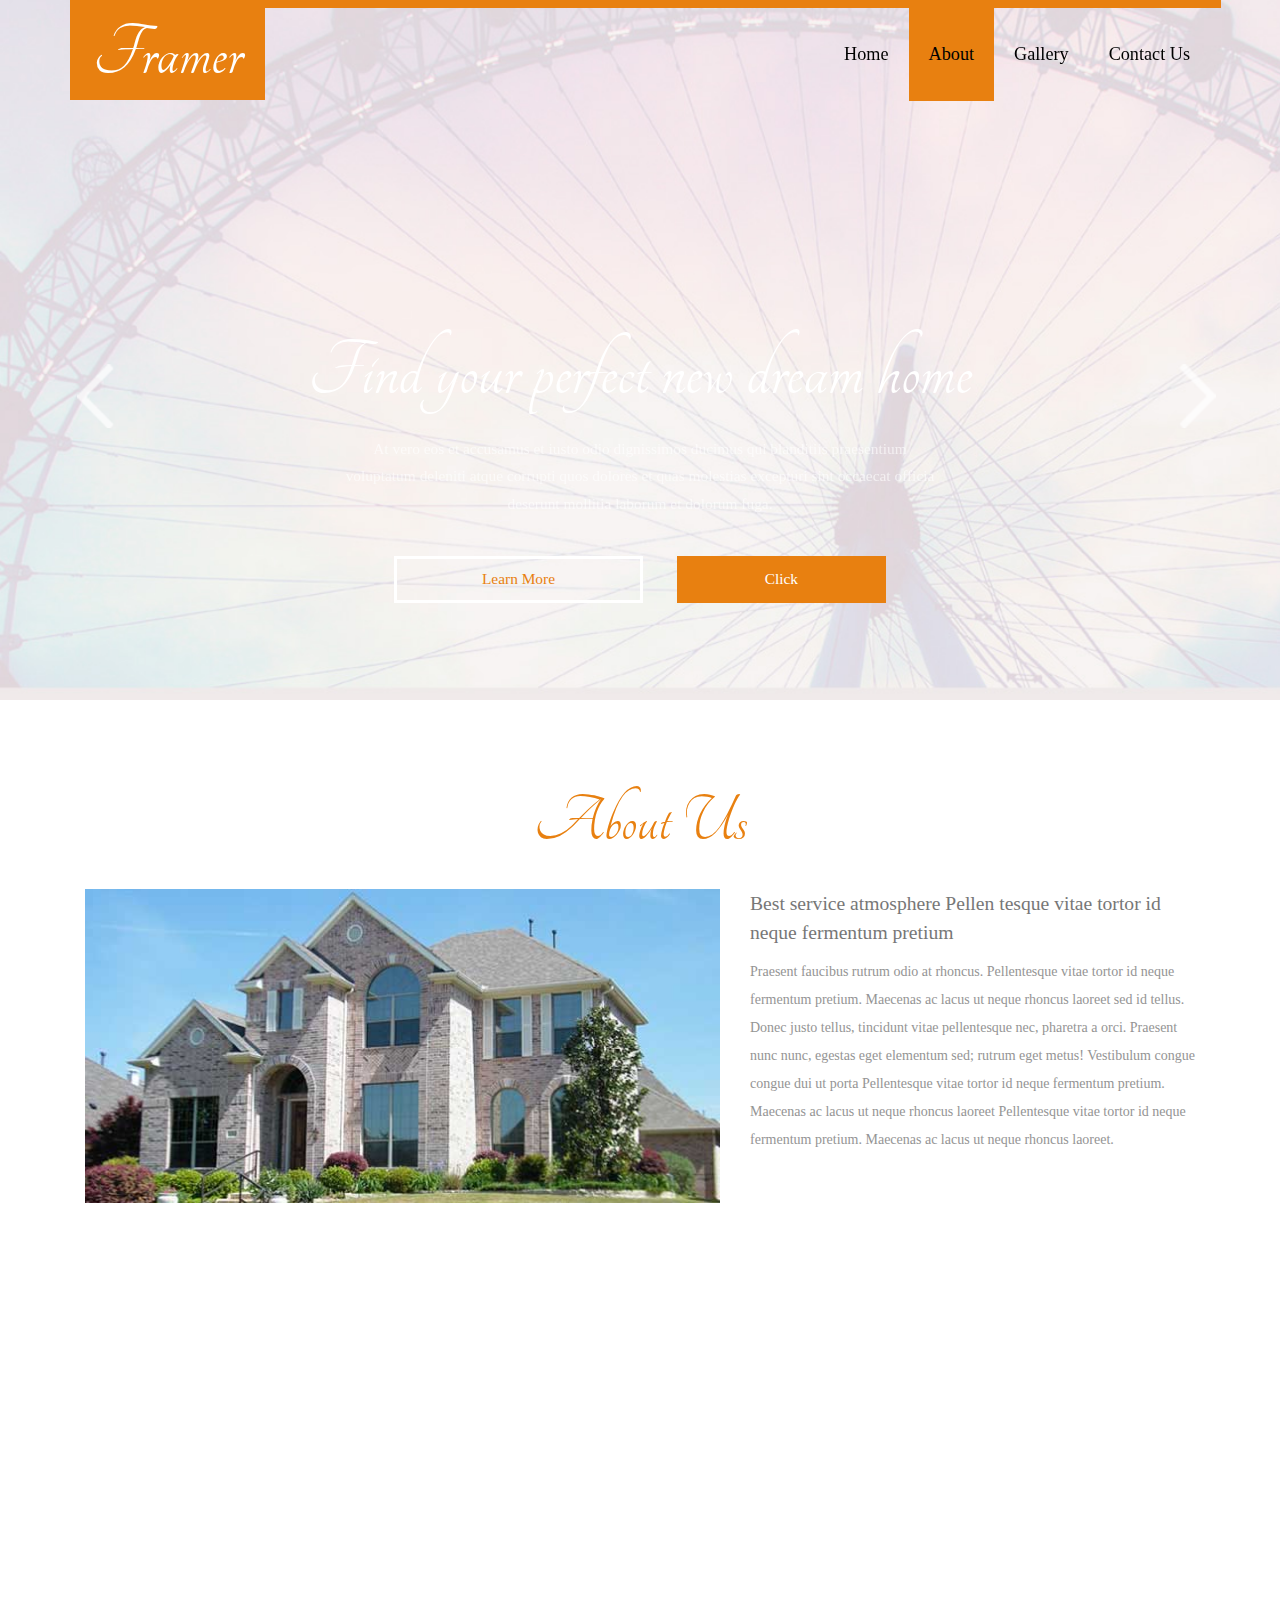
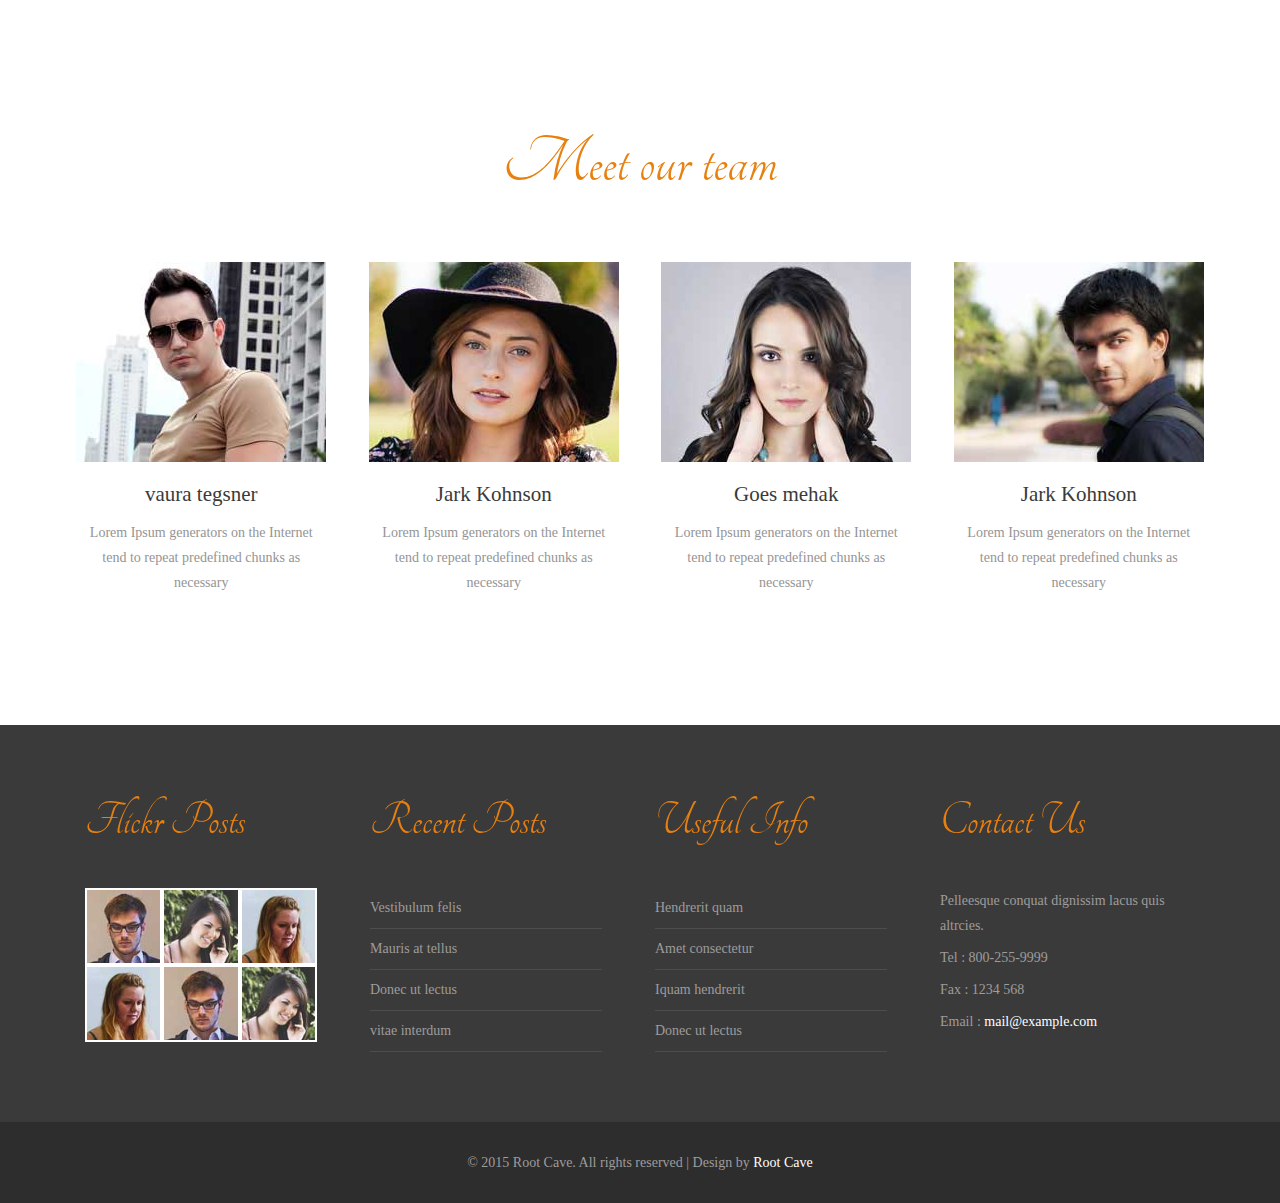
==== about.html @ 797f43d1 "first commit" ====
<!--
Author: Root Cave
Author URL: http://rootcave.com
License: Creative Commons Attribution 3.0 Unported
License URL: http://creativecommons.org/licenses/by/3.0/
-->
<!DOCTYPE html>
<html>
<head>
<title>Root Cave Show Case | About :: Root Cave </title>
<link href="css/bootstrap.css" type="text/css" rel="stylesheet" media="all">
<link href="css/style.css" type="text/css" rel="stylesheet" media="all">
<!-- Custom Theme files -->
<meta name="viewport" content="width=device-width, initial-scale=1">
<meta http-equiv="Content-Type" content="text/html; charset=utf-8" />
<meta name="keywords" content="Framer Responsive web template, Bootstrap Web Templates, Flat Web Templates, Android Compatible web template, 
	Smartphone Compatible web template, free webdesigns for Nokia, Samsung, LG, SonyErricsson, Motorola web design" />
<script type="application/x-javascript"> addEventListener("load", function() { setTimeout(hideURLbar, 0); }, false); function hideURLbar(){ window.scrollTo(0,1); } </script>
<!-- //Custom Theme files -->
<!-- js -->
<script src="js/jquery-1.11.1.min.js"></script> 
<!-- //js -->
<!--web-font-->
<link href='//fonts.googleapis.com/css?family=Tangerine:400,700' rel='stylesheet' type='text/css'>
<!--//web-font-->	
<!-- start-smoth-scrolling-->
<script type="text/javascript" src="js/move-top.js"></script>
<script type="text/javascript" src="js/easing.js"></script>	
<script type="text/javascript">
		jQuery(document).ready(function($) {
			$(".scroll").click(function(event){		
				event.preventDefault();
				$('html,body').animate({scrollTop:$(this.hash).offset().top},1000);
			});
		});
</script>
<!--//end-smoth-scrolling-->
</head>
<body>
	<!--banner-->
	<div class="banner">
		<!--header-->
		<div class="top-nav">
			<nav class="navbar navbar-default">
				<div class="container">
					<span> </span>
					<div class="navbar-header navbar-left">
						<button type="button" class="navbar-toggle collapsed" data-toggle="collapse" data-target="#bs-example-navbar-collapse-1">
							<span class="sr-only">Toggle navigation</span>
							<span class="icon-bar"></span>
							<span class="icon-bar"></span>
							<span class="icon-bar"></span>
						</button>
						<h1><a href="index.html">Framer</a></h1>
					</div>
					<!--navigation-->
					<!-- Collect the nav links, forms, and other content for toggling -->
					<div class="collapse navbar-collapse navbar-right" id="bs-example-navbar-collapse-1">
						<ul class="nav navbar-nav navbar-left">
							<li class="hvr-bounce-to-bottom"><a href="index.html">Home</a></li>
							<li class="hvr-bounce-to-bottom active"><a href="about.html" >About</a></li>

							<li class="hvr-bounce-to-bottom"><a href="gallery.html">Gallery</a></li>
							<li class="hvr-bounce-to-bottom"><a href="contact.html">Contact Us</a></li>
						</ul>	
						<div class="clearfix"> </div>
					</div><!--//navigation-->
				</div>	
			</nav>		
		</div>	
		<!--//header-->
		<div class="social-icons">
			<ul>
				<li><a href="#"> </a></li>
				<li><a href="#" class="fb"> </a></li>
				<li><a href="#" class="in"> </a></li>
				<li><a href="#" class="dott"> </a></li>
			</ul>
		</div>
		<!--banner-info-->
		<div class="banner-info">
			<!-- container -->
			<div class="container">
				<!--banner Slider starts Here-->
				<script src="js/responsiveslides.min.js"></script>
				<script>
					// You can also use "$(window).load(function() {"
					$(function () {
					  // Slideshow 3
					  $("#slider3").responsiveSlides({
						auto: true,
						pager: false,
						nav: true,
						speed: 500,
						namespace: "callbacks",
						before: function () {
						  $('.events').append("<li>before event fired.</li>");
						},
						after: function () {
						  $('.events').append("<li>after event fired.</li>");
						}
					  });
				
					});
				</script>
				<!--//End-slider-script-->
				<div class="bnr-text">
					<div  id="top" class="callbacks_container">
						<ul class="rslides" id="slider3">
							<li>				
								<h2>Find your perfect new dream home</h2>
								<p>At vero eos et accusamus et iusto odio dignissimos ducimus qui blanditiis praesentium voluptatum deleniti atque corrupti quos dolores et quas molestias excepturi sint occaecat officia deserunt mollitia laborum et dolorum fuga.</p>								
							</li>
							<li>								
								<h2>Lorem ipsum simply dummy text</h2>
								<p>Vero eos at et accusamus et iusto odio dignissimos ducimus qui blanditiis praesentium voluptatum deleniti atque corrupti quos dolores et quas molestias excepturi sint occaecat officia deserunt mollitia laborum et dolorum fuga.</p>
							</li>
							<li>
								<h2>Dummy text lorem ipsum simply</h2>
								<p>Dignissimos at vero eos et accusamus et iusto odio ducimus qui blanditiis praesentium voluptatum deleniti atque corrupti quos dolores et quas molestias excepturi sint occaecat officia deserunt mollitia laborum et dolorum fuga.</p>
							</li>
						</ul>
					</div>
					<a href="#" class="more more-left">Learn More</a>
					<a href="gallery.html" class="more more-right">Click</a>
				</div>				
			</div>			
		</div>			
	</div>
	<!--//banner-->
	<!--about-->
	<div class="about">
		<div class="container">
			<h3 class="title">About Us</h3>
			<div class="about-grids">
				<div class="col-md-7 about-grid-left">						
					<img src="images/img3.jpg" class="img-responsive" alt=""/>					
				</div>
				<div class="col-md-5 about-grid-right">
					<h4>Best service atmosphere Pellen tesque vitae tortor id neque fermentum pretium </h4>
					<P>Praesent faucibus rutrum odio at rhoncus. Pellentesque vitae tortor id neque fermentum pretium. Maecenas ac lacus ut neque rhoncus laoreet sed id tellus. Donec justo tellus, tincidunt vitae pellentesque nec, pharetra a orci. Praesent nunc nunc, egestas eget elementum sed; rutrum eget
						metus! Vestibulum congue congue dui ut porta Pellentesque vitae tortor id neque fermentum pretium. Maecenas ac lacus ut neque rhoncus laoreet Pellentesque vitae tortor id neque fermentum pretium. Maecenas ac lacus ut neque rhoncus laoreet.</P>
				</div>
				<div class="clearfix"> </div>	
			</div>
		</div>
	</div>
	<div class="about-slid"> 
		<div class="container">
			<div class="about-slid-info"> 
				<h3>Lorem Ipsum is has a moreless</h3>
				<p>Lorem Ipsum generators on the Internet tend to repeat predefined chunks as necessary, making this the first true generator on the Internet embarrassing hidden in the middle of text.</p>
			</div>
		</div>
	</div>
	<div class="about-team">
		<h3 class="title">Meet our team</h3>
		<div class="container">
			<div class="row team-row">
				<div class="col-sm-6 col-md-3 team-grids">
					<div class="thumbnail team-thmnl">
						<img src="images/img5.jpg" alt="...">
						<div class="caption">
							<h4><a href="#">vaura tegsner</a></h4>
							<p>Lorem Ipsum generators on the Internet tend to repeat predefined chunks as necessary</p>						
						</div>
					</div>
				</div>
				<div class="col-sm-6 col-md-3 team-grids">
					<div class="thumbnail team-thmnl">
						<img src="images/img6.jpg" alt="...">
						<div class="caption">
							<h4><a href="#">Jark Kohnson</a></h4>
							<p>Lorem Ipsum generators on the Internet tend to repeat predefined chunks as necessary</p>						
						</div>
					</div>
				</div>
				<div class="col-sm-6 col-md-3 team-grids">
					<div class="thumbnail team-thmnl">
						<img src="images/img7.jpg" alt="...">
						<div class="caption">
							<h4><a href="#">Goes mehak</a></h4>
							<p>Lorem Ipsum generators on the Internet tend to repeat predefined chunks as necessary</p>						
						</div>
					</div>
				</div>
				<div class="col-sm-6 col-md-3 team-grids">
					<div class="thumbnail team-thmnl">
						<img src="images/img8.jpg" alt="...">
						<div class="caption">
							<h4><a href="#">Jark Kohnson</a></h4>
							<p>Lorem Ipsum generators on the Internet tend to repeat predefined chunks as necessary</p>						
						</div>
					</div>
				</div>
				<div class="clearfix"> </div>
			</div>
		</div>
	</div>
	<!--//about-->
	<!-- footer-->
	<div class="footer">
		<div class="container">
			<div class="footer-grids">
				<div class="col-md-3 footer-grid">
					<h3 class="title">Flickr Posts</h3>
					<div class="footer-grd">
						<a href="#">
							<img src="images/7.jpg" class="img-responsive" alt=" ">
						</a>
					</div>
					<div class="footer-grd">
						<a href="#">
							<img src="images/8.jpg" class="img-responsive" alt=" ">
						</a>
					</div>
					<div class="footer-grd">
						<a href="#">
							<img src="images/9.jpg" class="img-responsive" alt=" ">
						</a>
					</div>
					<div class="clearfix"> </div>
					<div class="footer-grd">
						<a href="#">
							<img src="images/9.jpg" class="img-responsive" alt=" ">
						</a>
					</div>
					<div class="footer-grd">
						<a href="#">
							<img src="images/7.jpg" class="img-responsive" alt=" ">
						</a>
					</div>
					<div class="footer-grd">
						<a href="#">
							<img src="images/8.jpg" class="img-responsive" alt=" ">
						</a>
					</div>
					<div class="clearfix"> </div>
				</div>
				<div class="col-md-3 footer-grid">
					<h3 class="title">Recent Posts</h3>
					<ul>
						<li><a href="#">Vestibulum felis</a></li>
						<li><a href="#">Mauris at tellus</a></li>
						<li><a href="#">Donec ut lectus</a></li>
						<li><a href="#">vitae interdum</a></li>
					</ul>
				</div>
				<div class="col-md-3 footer-grid">
					<h3 class="title">Useful Info</h3>
					<ul>
						<li><a href="#">Hendrerit quam</a></li>
						<li><a href="#">Amet consectetur </a></li>
						<li><a href="#">Iquam hendrerit</a></li>
						<li><a href="#">Donec ut lectus </a></li>
					</ul>
				</div>
				<div class="col-md-3 footer-grid">
					<h3 class="title">Contact Us</h3>
					<p>Pelleesque conquat dignissim lacus quis altrcies.</p>
					<div class="footer-grid-address">
						<p>Tel : 800-255-9999</p>
						<p>Fax : 1234 568</p>
						<p>Email : <a class="email-link" href="mailto:example@mail.com">mail@example.com</a></p>						
					</div>
				</div>
				<div class="clearfix"> </div>
			</div>
		</div>
	</div>
	<div class="copy-right">
		<div class="container">
			<p> © 2015 Root Cave. All rights reserved | Design by <a href="http://rootcave.com">Root Cave </a></p>
		</div>
	</div>
	<!--//footer-->
	<!--smooth-scrolling-of-move-up-->
	<script type="text/javascript">
		$(document).ready(function() {
			/*
			var defaults = {
				containerID: 'toTop', // fading element id
				containerHoverID: 'toTopHover', // fading element hover id
				scrollSpeed: 1200,
				easingType: 'linear' 
			};
			*/
			
			$().UItoTop({ easingType: 'easeOutQuart' });
			
		});
	</script>
	<a href="#" id="toTop" style="display: block;"> <span id="toTopHover" style="opacity: 1;"> </span></a>
	<!--//smooth-scrolling-of-move-up-->
	<!-- Bootstrap core JavaScript
    ================================================== -->
    <!-- Placed at the end of the document so the pages load faster -->
    <script src="js/bootstrap.js"></script>
</body>
</html>
---- css/style.css ----
/*--
Author: Root Cave
Author URL: http://rootcave.com
License: Creative Commons Attribution 3.0 Unported
License URL: http://creativecommons.org/licenses/by/3.0/
--*/
@import url(http://weloveiconfonts.com/api/?family=entypo);

body{
	margin:0;
	font-family: 'Roboto-Regular';
}
@font-face {
      font-family: 'Century Gothic';
      src: url(../img/font/GOTHIC.TTF) format('truetype');
}
body a{
	transition: 0.5s all ease;
	-webkit-transition: 0.5s all ease;
	-moz-transition: 0.5s all ease;
	-o-transition: 0.5s all ease;
	-ms-transition: 0.5s all ease;
	text-decoration:none;
}
h1,h2,h3,h4,h5,h6{
	margin:0;			   
}
p{
	margin:0;
}
ul,label{
	margin:0;
	padding:0;
}
body a:hover{
	text-decoration:none;
}
/*--banner--*/
.banner {
    background: url(../img/images/header.jpg)no-repeat 0px 0px;
    background-size: cover;
    height:100%;
    width:100%;
    min-height: 700px;
    position:relative;
}
/*--//banner--*/
@media (min-width: 768px){
.header-img{
    max-width:60% !important;
}
}
@media (max-width: 480px){
    .header-img{
        max-width:100% !important;
    }
}
@media (min-width: 481px) and (max-width: 767px){
    .header-img{
        max-width:20% !important;
    }
}
/*--top-nav--*/
.logo{
    width: 166px;
    height: 166px
        
}
.navbar-header h1 {
    font-size: 6em;
    margin: 0 !important;
    display: block;
	font-family: 'Tangerine', cursive;
    height: 0;
    line-height: 0;
    padding: .6em 0;
	background-color:#E88010;
}
.navbar-header h1 a{
	color:#fff;
	padding: 0.15em .3em .1em;
}
.navbar-default .navbar-brand,.navbar-default .navbar-brand:hover, .navbar-default .navbar-brand:focus{
	color:#fff;
}
.navbar-nav > li > a {
    padding: 2em 1.1em;
    font-size: 1.3em;
    color: #000000 !important;
}
div#bs-example-navbar-collapse-1 {
    padding: 0;
}
nav.navbar.navbar-default {
    background: none;
    border: none;
}
.top-nav span {
    border: 4px solid #E88010;
    width: 119%;
    display: block;
}
/* Bounce To Bottom */
.hvr-bounce-to-bottom {
  display: inline-block;
  vertical-align: middle;
  -webkit-transform: translateZ(0);
  -moz-transform: translateZ(0);
  -o-transform: translateZ(0);
  -ms-transform: translateZ(0);
  transform: translateZ(0);
  box-shadow: 0 0 1px rgba(0, 0, 0, 0);
  -moz-box-shadow: 0 0 1px rgba(0, 0, 0, 0);
  -o-box-shadow: 0 0 1px rgba(0, 0, 0, 0);
  -ms-box-shadow: 0 0 1px rgba(0, 0, 0, 0);
  -webkit-box-shadow: 0 0 1px rgba(0, 0, 0, 0);
  -webkit-backface-visibility: hidden;
  -moz-backface-visibility: hidden;
  backface-visibility: hidden;
  -moz-osx-font-smoothing: grayscale;
  position: relative;
  -webkit-transition-property: color;
  -moz-transition-property: color;
  transition-property: color;
  -webkit-transition-duration: 0.5s;
  -moz-transition-duration: 0.5s;
  transition-duration: 0.5s;
}
.hvr-bounce-to-bottom:before {
  content: "";
  position: absolute;
  z-index: -1;
  top: 0;
  left: 0;
  right: 0;
  bottom: 0;
  background: #E88010;
  -webkit-transform: scaley(0);
  -moz-transform: scaley(0);
  -o-transform: scaley(0);
  -ms-transform: scaley(0);
  transform: scaley(0);
  -webkit-transform-origin: 50% 0;
  -moz-transform-origin: 50% 0;
  -ms-transform-origin: 50% 0;
  transform-origin: 50% 0;
  -webkit-transition-property: transform;
  transition-property: transform;
  -webkit-transition-duration: 0.5s;
  transition-duration: 0.5s;
  -webkit-transition-timing-function: ease-out;
  transition-timing-function: ease-out;
}
.hvr-bounce-to-bottom:hover a, .hvr-bounce-to-bottom:focus, .hvr-bounce-to-bottom:active {
  color: #fff;
}
.navbar-nav > li > a:hover {
    color: #fff !important;
}
.hvr-bounce-to-bottom:hover:before, .hvr-bounce-to-bottom:focus:before, .hvr-bounce-to-bottom:active:before {
  -webkit-transform: scaley(1);
  transform: scaley(1);
  -webkit-transition-timing-function: cubic-bezier(0.52, 1.64, 0.37, 0.66);
  transition-timing-function: cubic-bezier(0.52, 1.64, 0.37, 0.66);
}
.navbar-default .navbar-nav > .active > a, .navbar-default .navbar-nav > .active > a:hover, .navbar-default .navbar-nav > .active > a:focus {
    color: #fff;
    background-color: #E88010;
}
/*--//top-nav--*/
.bnr-text {
    text-align: center;
    color: #fff;
    margin-top: 9em;
}
.bnr-text  h2 {
    font-size: 6em;
	font-family: 'Tangerine', cursive;
    color: #fff;
}
.bnr-text p {
    font-size: 1.1em;
    line-height: 1.8em;
    width: 53%;
    margin: 1em auto 2.5em;
    color: rgba(255, 255, 255, 0.62);
}
.bnr-text a.more {
    font-size: 1.1em;
    color: #fff;
    border: 3px solid #fff;
    padding: 0.6em 5.5em;
	display: inline-block;
}
.bnr-text a.more.more-left {
    margin-right: 2em;
	color: #E88010;
}
a.more.more-right {
    border-color: #E88010;
	background-color:#E88010;
}
a.more.more-right:hover {
    background: none;
    color: #fff;
}
.bnr-text a.more.more-left:hover {
    background-color: #E88010;
    border-color: #E88010;
    color: #fff;
}

/*------------------ Social Media Icons Here----------*/

/* entypo */
[class*="entypo-"]:before {
   font-family: "entypo", sans-serif;
}
#sticky-social {
   left: 0;
   position: fixed;
   top: 150px;
}
#sticky-social a {
   background: #333;
   color: #fff;
   display: block;
   height: 35px;
   font: 16px "Open Sans", sans-serif;
   line-height: 35px;
   position: relative;
   text-align: center;
   width: 35px;
}
#sticky-social a span {
   line-height: 35px;
   left: -120px;
   position: absolute;
   text-align:center;
   width:120px;
}
#sticky-social a:hover span {
   left: 100%;
}
#sticky-social a[class*="facebook"],
#sticky-social a[class*="facebook"]:hover,
#sticky-social a[class*="facebook"] span { background: #3b5998; }

#sticky-social a[class*="twitter"],
#sticky-social a[class*="twitter"]:hover,
#sticky-social a[class*="twitter"] span { background: #00aced; }

#sticky-social a[class*="gplus"],
#sticky-social a[class*="gplus"]:hover,
#sticky-social a[class*="gplus"] span { background: #dd4b39; }  

#sticky-social a[class*="linkedin"],
#sticky-social a[class*="linkedin"]:hover,
#sticky-social a[class*="linkedin"] span { background: #007bb6; }  

#sticky-social a[class*="instagrem"],
#sticky-social a[class*="instagrem"]:hover,
#sticky-social a[class*="instagrem"] span { background: #517fa4; }  

#sticky-social a[class*="stumbleupon"],
#sticky-social a[class*="stumbleupon"]:hover,
#sticky-social a[class*="stumbleupon"] span { background: #eb4924; }  

#sticky-social a[class*="pinterest"],
#sticky-social a[class*="pinterest"]:hover,
#sticky-social a[class*="pinterest"] span { background: #cc2127; }  

#sticky-social a[class*="flickr"],
#sticky-social a[class*="flickr"]:hover,
#sticky-social a[class*="flickr"] span { background: #ff0084; }  

#sticky-social a[class*="tumblr"],
#sticky-social a[class*="tumblr"]:hover,
#sticky-social a[class*="tumblr"] span { background: #32506d; }
/*------------------ Slider Part starts Here----------*/
#slider2,
#slider3 {
  box-shadow: none;
  -moz-box-shadow: none;
  -webkit-box-shadow: none;
  margin: 0 auto;
}
.rslides_tabs {
  list-style: none;
  padding: 0;
  background: rgba(0,0,0,.25);
  box-shadow: 0 0 1px rgba(255,255,255,.3), inset 0 0 5px rgba(0,0,0,1.0);
  -moz-box-shadow: 0 0 1px rgba(255,255,255,.3), inset 0 0 5px rgba(0,0,0,1.0);
  -webkit-box-shadow: 0 0 1px rgba(255,255,255,.3), inset 0 0 5px rgba(0,0,0,1.0);
  font-size: 18px;
  list-style: none;
  margin: 0 auto 50px;
  max-width: 540px;
  padding: 10px 0;
  text-align: center;
  width: 100%;
}
.rslides_tabs li {
  display: inline;
  float: none;
  margin-right: 1px;
}
.rslides_tabs a {
  width: auto;
  line-height: 20px;
  padding: 9px 20px;
  height: auto;
  background: transparent;
  display: inline;
}
.rslides_tabs li:first-child {
  margin-left: 0;
}
.rslides_tabs .rslides_here a {
  background: rgba(255,255,255,.1);
  color: #fff;
  font-weight: bold;
}
.events {
  list-style: none;
}
.callbacks_container {
  float: left;
  width: 100%;
}
.callbacks {
  position: relative;
  list-style: none;
  overflow: hidden;
  width: 100%;
  padding: 0;
  margin: 0;
}
.callbacks li {
  position: absolute;
  width: 100%;
  left: 0;
  top: 0;
}
.callbacks img {
  position: relative;
  z-index: 1;
  height: auto;
  border: 0;
}
.callbacks .caption {
	display: block;
	position: absolute;
	z-index: 2;
	font-size: 20px;
	text-shadow: none;
	color: #fff;
	left: 0;
	right: 0;
	padding: 10px 20px;
	margin: 0;
	max-width: none;
	top: 10%;
	text-align: center;
}
.callbacks_nav {
    position: absolute;
    -webkit-tap-highlight-color: rgba(0,0,0,0);
    top: 52%;
    left: 6%;
    opacity: 0.7;
    z-index: 3;
    text-indent: -9999px;
    overflow: hidden;
    text-decoration: none;
    height: 64px;
    width: 40px;
    background: url("../images/icons.png") no-repeat 0px 0px;
}
.callbacks_nav.next {
    left: auto;
    background-position: right;
    right: 5%;
}
.callbacks_nav:active {
  opacity: 1.0;
}
#slider3-pager a {
  display: inline-block;
}
#slider3-pager span{
  float: left;
}
#slider3-pager span{
	width:100px;
	height:15px;
	background:#fff;
	display:inline-block;
	border-radius:30em;
	opacity:0.6;
}
#slider3-pager .rslides_here a {
  background: #FFF;
  border-radius:30em;
  opacity:1;
}
#slider3-pager a {
  padding: 0;
}
#slider3-pager li{
	display:inline-block;
}
.rslides {
  position: relative;
  list-style: none;
  overflow: hidden;
  width: 100%;
  padding: 0;
  margin: 0;
}
.rslides li {
  -webkit-backface-visibility: hidden;
  position: absolute;
  display: none;
  width: 100%;
  left: 0;
  top: 0;
}
.rslides li{
  position: relative;
  display: block;
  float: left;
}
.rslides img {
  height: auto;
  border: 0;
}
.callbacks_tabs {
    list-style: none;
    position: absolute;
    z-index: 999;
    bottom: 8%;
    right: 10%;
    padding: 0;
    margin: 0;
}
.slider-top{
	text-align: center;
	padding:10em 0;
}
.callbacks_tabs li{
	display: inline-block;
}
@media screen and (max-width: 600px) {
  .callbacks_nav {
    top: 47%;
    }
}
/*----*/
.callbacks_tabs a{
 visibility: hidden;
}
.callbacks_tabs a:after {
  content: "\f111";
  font-size:0;
  font-family: FontAwesome;
  visibility: visible;
  display: block;
  height:10px;
  width:24px;
  display:inline-block;
  border:2px solid #EF3DBE;
  border-radius: 30px;
  -webkit-border-radius: 30px;
  -moz-border-radius: 30px;
  -o-border-radius: 30px;
  -ms-border-radius: 30px;
}
.callbacks_here a:after{
	border: 2px solid #EF3DBE;
	background: #FFFFFF;
}
/*-- Slider part Ends Here --*/
/*--welcome--*/
.welcome,.team,.about,.about-team,.gallery,.contact,.codes{
	padding:6em 0;
}
.welcome{
	text-align:center;
        background: url(../img/images/Celebratory-homeNew_02.jpg)no-repeat 0px 0px;
    background-size: cover;
    height: 100%;
    width:100%;
    min-height: 700px;
	position:relative;
    
}
h3.title {
    font-size: 5em;
    color: #E88010;
    text-align: center;
	font-family: 'Tangerine', cursive;
}
h5.caption {
    color: #777;
    font-size: 1.2em;
    line-height: 1.8em;
    font-weight: 600;
    margin: 1em 0;
}
.welcome-info h3 {
    font-size: 3em;
    color: #ffffff;
    margin: 0 auto;
    line-height: 1.8em;
    width: 75%;
}
.welcome-info p {
    font-size: 1em;
    color: #ffffff;
    margin: 0 auto;
    line-height: 1.8em;
    width: 75%;
}
/*--view--*/
.bnr-galry {
    margin-top: 5em;
}
.view {
  width: 100%;
  margin: 0px;
  float: left;
  border: 0px solid #fff;
  overflow: hidden;
  position: relative;
  text-align: center;
  -webkit-box-shadow: 1px 1px 2px #e6e6e6;
  -moz-box-shadow: 1px 1px 2px #e6e6e6;
  box-shadow: 1px 1px 2px #e6e6e6;
  cursor: default;
}
.view .mask,.view .content {
   width: 100%;
   height: 300px;
   position: absolute;
   overflow: hidden;
   top: 0;
   left: 0;
   padding:4.5em 0;
}
.view img {
   display: block;
   position: relative;
}
.view h4 {
    text-transform: capitalize;
    color: #fff;
    text-align: center;
    position: relative;
    font-size: 4em;
	font-family: 'Tangerine', cursive;
}
.view p {
   font-size: 1em;
   position: relative;
   color: #fff !important;
   padding: 3px 20px 20px;
   text-align: center;
   margin:0;
}
.view-eighth .mask {
   background-color:rgba(0, 0, 0, 0.67);
   top: -200px;
   -ms-filter: "progid: DXImageTransform.Microsoft.Alpha(Opacity=0)";
   filter: alpha(opacity=0);
   opacity: 0;
   -webkit-transition: all 0.3s ease-out 0.5s;
   -moz-transition: all 0.3s ease-out 0.5s;
   -o-transition: all 0.3s ease-out 0.5s;
   -ms-transition: all 0.3s ease-out 0.5s;
   transition: all 0.3s ease-out 0.5s;
}
.view-eighth h4,.view-eighth p {
   -webkit-transform: translateY(-200px);
   -moz-transform: translateY(-200px);
   -o-transform: translateY(-200px);
   -ms-transform: translateY(-200px);
   transform: translateY(-200px);
   -webkit-transition: all 0.2s ease-in-out 0.1s;
   -moz-transition: all 0.2s ease-in-out 0.1s;
   -o-transition: all 0.2s ease-in-out 0.1s;
   -ms-transition: all 0.2s ease-in-out 0.1s;
   transition: all 0.2s ease-in-out 0.1s;
}
.view-eighth p {
   -webkit-transition: all 0.2s ease-in-out 0.2s;
   -moz-transition: all 0.2s ease-in-out 0.2s;
   -o-transition: all 0.2s ease-in-out 0.2s;
   -ms-transition: all 0.2s ease-in-out 0.2s;
   transition: all 0.2s ease-in-out 0.2s;
}
.view-eighth:hover .mask {
   -ms-filter: "progid: DXImageTransform.Microsoft.Alpha(Opacity=100)";
   filter: alpha(opacity=100);
   opacity: 1;
   top: 0px;
   -webkit-transition-delay: 0s;
   -moz-transition-delay: 0s;
   -o-transition-delay: 0s;
   -ms-transition-delay: 0s;
   transition-delay: 0s;
   -webkit-animation: bounceY 0.9s linear;
   -moz-animation: bounceY 0.9s linear;
   -ms-animation: bounceY 0.9s linear;
   animation: bounceY 0.9s linear;
   height: 100%;
}
.view-eighth:hover h4 {
   -webkit-transform: translateY(0px);
   -moz-transform: translateY(0px);
   -o-transform: translateY(0px);
   -ms-transform: translateY(0px);
   transform: translateY(0px);
   -webkit-transition-delay: 0.4s;
   -moz-transition-delay: 0.4s;
   -o-transition-delay: 0.4s;
   -ms-transition-delay: 0.4s;
   transition-delay: 0.4s;
}
.view-eighth:hover p,.view-eighth:hover a.info {
   -webkit-transform: translateY(0px);
   -moz-transform: translateY(0px);
   -o-transform: translateY(0px);
   -ms-transform: translateY(0px);
   transform: translateY(0px);
   -webkit-transition-delay: 0.2s;
   -moz-transition-delay: 0.2s;
   -o-transition-delay: 0.2s;
   -ms-transition-delay: 0.2s;
   transition-delay: 0.2s;
}
.view-eighth:hover a.info {
   -webkit-transition-delay: 0s;
   -moz-transition-delay: 0s;
   -o-transition-delay: 0s;
   -ms-transition-delay: 0s;
   transition-delay: 0s;
}
@keyframes bounceY {
    0% { transform: translateY(-205px);}
    40% { transform: translateY(-100px);}
    65% { transform: translateY(-52px);}
    82% { transform: translateY(-25px);}
    92% { transform: translateY(-12px);}
    55%, 75%, 87%, 97%, 100% { transform: translateY(0px);}
}
@-moz-keyframes bounceY {
    0% { -moz-transform: translateY(-205px);}
    40% { -moz-transform: translateY(-100px);}
    65% { -moz-transform: translateY(-52px);}
    82% { -moz-transform: translateY(-25px);}
    92% { -moz-transform: translateY(-12px);}
    55%, 75%, 87%, 97%, 100% { -moz-transform: translateY(0px);}
}
@-webkit-keyframes bounceY {
    0% { -webkit-transform: translateY(-205px);}
    40% { -webkit-transform: translateY(-100px);}
    65% { -webkit-transform: translateY(-52px);}
    82% { -webkit-transform: translateY(-25px);}
    92% { -webkit-transform: translateY(-12px);}
    55%, 75%, 87%, 97%, 100% { -webkit-transform: translateY(0px);}
}
/*--//view--*/
.slid {
    background: url(../img/images/Celebratory-homeNew_04.jpg)no-repeat 0px 0px fixed;
    background-size: cover;
    height: 100%;
    width:100%;
    padding: 8em 0;
	text-align:center;
    background-position: center center;
    -webkit-background-size: cover;
    -moz-background-size: cover;
    -o-background-size: cover;
}
.slid h4 {
    font-size: 6em;
    color: #fff;
	font-family: 'Tangerine', cursive;
}
.slid p {
    font-size: 1em;
    color: #fff;
    line-height: 1.8em;
    width: 50%;
    letter-spacing: 1px;
    margin: 2em auto;
}
/*--team--*/
.team-grids{
	margin:4em 0 0;
}
.team-grid {
    padding: 0;
}
.team-info {
    border-top: 1px solid rgba(188, 188, 188, 0.57);
    border-bottom: 1px solid rgba(188, 188, 188, 0.57);
    padding: 4em 0;
}
.team-grid-left h4 {
    font-size: 1.5em;
    color: #777;
	transition:.5s all;
	-o-transition:.5s all;
	-webkit-transition:.5s all;
	-moz-transition:.5s all;
	-ms-transition:.5s all;
	
}
.team-grid-left {
    float: left;
    width: 76%;
    text-align: right;
    margin-top: 3em;
}
.team-grid-right{
	float:right;
	padding: 2em;
}
.team-grid-right.aliquam{
	float:left;
}
.team-grid-left.non{
	float:right ;
	width:77%;
	text-align:left;
}
.team span.glyphicon {
    font-size: 4em;
	color: rgb(134, 133, 133);
	transition:.5s all;
	-o-transition:.5s all;
	-webkit-transition:.5s all;
	-moz-transition:.5s all;
	-ms-transition:.5s all;
}
.team-grid:nth-child(1) .team-grid-right {
    border-right: 1px solid rgba(188, 188, 188, 0.57);
}
.team-grid.team-one {
    padding: 0 0 3em 0;
	position: relative;
}
.team-grid.team-one:after {
    content: '';
    height: 1px;
    background-color: rgba(188, 188, 188, 0.57);
    width: 90%;
    position: absolute;
    display: block;
    left: 0%;
    bottom: 0%;
}
.team-grid.team-one:nth-child(2):after {
    left: 10%;
}
.team-grid:hover span.glyphicon{
	color:#E88010;
}
.team-grid:hover .team-grid-left h4{
	color:#E88010;
}
/*--//team--*/
/*--special--*/
.special{
	padding:0 0 6em 0;
}
.special-grids h3 {
    margin-bottom: 0.5em;
}
.special p {
    color: #949494;
    font-size: 1em;
    line-height: 1.8em;
    margin-bottom: 1.5em;
}
.special iframe {
    border: none;
    height: 99%;
}
.special h6 {
    font-size: 1.1em;
    color: #0E0E0E;
    line-height: 1.6em;
    margin-bottom: 0.3em;
}
.special .progress {
    height: 16px;
    margin-bottom: 15px;
	background-color:rgba(232, 128, 16, 0.37);
}
.special .progress-bar {
    background-color: rgba(232, 128, 16, 0.63);
    line-height: 15px;
}
/*--special--*/
/*---start-footer-----*/
.footer {
    background: #3a3a3a;
    padding: 5em 0;
}
.footer-grid{
	float:left;
	width:23%;
	margin-right:2%;
}
.footer-grid h3.title {
    font-size: 3.5em;
    text-align: left;
    color: #E88010;
    margin-bottom: 0.8em;
}
.footer-grid p {
    font-size: 1em;
    color: #9E9C9C;
    line-height: 1.8em;
    margin-bottom: 0.5em;
}
.footer-grid ul li{
	list-style-type:none;
}
.footer-grid ul li a {
    display: block;
    padding: 10px 0px;
    border-bottom: 1px solid rgb(78, 77, 77);
    font-size: 1em;
    color: #9E9C9C;
    transition: 0.5s ease;
    -o-transition: 0.5s ease;
    -webkit-transition: 0.5s ease;
    text-decoration: none;
}
.footer-grid a:hover{
	color:#E88010;
	text-decoration:none;
}
.footer-lastgrid{
	margin:0;
}
.email-link{
	color:#FFF;
	transition: 0.5s ease;
	-o-transition: 0.5s ease;
	-webkit-transition: 0.5s ease;
	text-transform:lowercase;
}
/*---start-copy-right-----*/
.copy-right {
    text-align: center;
    padding: 2em 0;
    background: #2D2D2D;
}
.copy-right p{
	font-size: 1em;
	color:#9E9C9C;
	line-height: 1.8em;
}
.copy-right p a{
	color:#fff;
	transition: 0.5s ease;
	-o-transition: 0.5s ease;
	-webkit-transition: 0.5s ease;
}
.copy-right p a:hover{
	color:#E88010;
	text-decoration:underline;
}
.footer-grd {
    float: left;
    width: 33.33%;
    border: 2px solid #fff;
}
.footer-grd a {
    display: block;
}
/*--- //footer ----*/
/*--about--*/
.about-grids {
    margin-top: 2em;
}
.about-grids h4 {
    font-size: 1.4em;
    margin: 0 0 .5em 0;
    color: #777;
    line-height: 1.5em;
}
.about-grids p {
  font-size: 1em;
  color: #949494;
  line-height: 2em;
}
.about-slid {
    background: url(../images/slid.jpg)no-repeat 0px 0px fixed;
    background-size: cover;
    text-align: center;
    padding: 6em 0;
}
.about-slid h3 {
    color: #fff;
    font-size: 8em;
	font-family: 'Tangerine', cursive;
}
.about-slid p {
    color: #fff;
    font-size: 1.1em;
    margin: 0.5em auto 0;
    line-height: 1.8em;
    width: 60%;
}
.thumbnail.team-thmnl {
  border: none;
  text-align: center;
}
.about-team .caption {
  padding: 1.5em .5em!important;
}
.about-team  h4 {
  font-size: 1.5em;
}
.about-team  h4 a{
  color: #3A3A3A;
}
.team-grids:hover div.caption a{
  color: #E88010;
}
.about-team p {
    font-size: 1em;
    color: #949494;
    line-height: 1.8em;
	margin-top: 1em;
}
/*--//about--*/
/*--gallery--*/
.gallery-grid {
    margin: 1em;
    padding: 0;
    float: left;
    width: 30.5%;
}
.gallery1 {
	position:relative;
	overflow: hidden;
}
.top-gallery {
    margin-top: 3em;
}
.gallery1 .textbox {
    width: 100%;
    height: 100%;
    position: absolute;
    top: 0;
    left: 0;
    -webkit-transform: scale(0);
    transform: scale(0);
    background-color: rgba(8, 8, 8, 0.59);
    border-radius: 50%;
	-webkit-border-radius: 50%;
	-moz-border-radius: 50%;
	-o-border-radius: 50%;
	-ms-border-radius: 50%;
	
}
.gallery1:hover .textbox {
	-webkit-transform: scale(1.5);
	transform: scale(1.5);
}
.gallery-grid img{
		width:100%;
}
.textbox {
	-webkit-transition: all 0.5s ease;
	transition: all 0.5s ease;
	-moz-transition: all 0.5s ease;
	-o-transition: all 0.5s ease;
	text-align:center;
}
.textbox h4 {
    font-size: 1.2em;
    color: #E88010;
    margin-top: 6em;
    font-style: italic;
}
.gallery-grids {
  margin-top: 2em;
}
/*--//gallery--*/
/*--Shortcodes--*/
h3.hdg {
    font-size: 2em;
}
.show-grid [class^=col-] {
	background: #fff;
	text-align: center;
	margin-bottom: 10px;
	line-height: 2em;
	border: 10px solid #f0f0f0;
}
.show-grid [class*="col-"]:hover {
  background: #e0e0e0;
}
.grid_3{
	margin-bottom:2em;
}
.xs h3, h3.m_1{
	color:#000;
	font-size:1.7em;
	font-weight:300;
	margin-bottom: 1em;
}
.grid_3 p{
  color: #999;
  font-size: 0.85em;
  margin-bottom: 1em;
  font-weight: 300;
}
.grid_4{
	background:none;
	margin-top:50px;
}
.label {
  font-weight: 300 !important;
  border-radius:4px;
  -webkit-border-radius:4px;
	-moz-border-radius:4px;
}  
.grid_5{
	background:none;
	padding:2em 0;
}
.grid_5 h3, .grid_5 h2, .grid_5 h1, .grid_5 h4, .grid_5 h5, h3.hdg {
	margin-bottom:1em;
	color: #E88010;
}
.table > thead > tr > th, .table > tbody > tr > th, .table > tfoot > tr > th, .table > thead > tr > td, .table > tbody > tr > td, .table > tfoot > tr > td {
  border-top: none !important;
}
.tab-content > .active {
  display: block;
  visibility: visible;
}
.pagination > .active > a, .pagination > .active > span, .pagination > .active > a:hover, .pagination > .active > span:hover, .pagination > .active > a:focus, .pagination > .active > span:focus {
  z-index: 0;
}
.badge-primary {
  background-color: #03a9f4;
}
.badge-success {
  background-color: #8bc34a;
}
.badge-warning {
  background-color: #ffc107;
}
.badge-danger {
  background-color: #e51c23;
}
.grid_3 p{
  line-height: 2em;
  color: #888;
  font-size: 0.9em;
  margin-bottom: 1em;
  font-weight: 300;
}
.bs-docs-example {
  margin: 1em 0;
}
section#tables  p {
 margin-top: 1em;
}
.tab-container .tab-content {
  border-radius: 0 2px 2px 2px;
  border: 1px solid #e0e0e0;
  padding: 16px;
  background-color: #ffffff;
}
.table td, .table>tbody>tr>td, .table>tbody>tr>th, .table>tfoot>tr>td, .table>tfoot>tr>th, .table>thead>tr>td, .table>thead>tr>th {
  padding: 15px!important;
}
.table > thead > tr > th, .table > tbody > tr > th, .table > tfoot > tr > th, .table > thead > tr > td, .table > tbody > tr > td, .table > tfoot > tr > td {
  font-size: 0.9em;
  color: #999;
  border-top: none !important;
}
.tab-content > .active {
  display: block;
  visibility: visible;
}
.label {
  font-weight: 300 !important;
}
.label {
  padding: 4px 6px;
  border: none;
  text-shadow: none;
}
.nav-tabs {
  margin-bottom: 1em;
}
.alert {
  font-size: 0.85em;
}
h1.t-button,h2.t-button,h3.t-button,h4.t-button,h5.t-button {
	line-height:1.8em;
  margin-top:0.5em;
  margin-bottom: 0.5em;
}
li.list-group-item1 {
  line-height: 2.5em;
}
.input-group {
  margin-bottom: 20px;
  }
.in-gp-tl{
	padding:0;
}
.in-gp-tb{
	padding-right:0;
}
.list-group {
  margin-bottom: 48px;
}
ol {
  margin-bottom: 44px;
}
h2.typoh2{
    margin: 0 0 10px;
}
@media (max-width:768px){
	.grid_5 {
		padding: 0 0 1em;
	}
	.grid_3 {
		margin-bottom: 0em;
	}
}
@media (max-width:640px){
	h1, .h1, h2, .h2, h3, .h3 {
		margin-top: 0px;
		margin-bottom: 0px;
	}
	.grid_5 h3, .grid_5 h2, .grid_5 h1, .grid_5 h4, .grid_5 h5, h3.hdg, h3.bars {
		margin-bottom: .5em;
	}
	.progress {
		height: 10px;
		margin-bottom: 10px;
	}
	ol.breadcrumb li,.grid_3 p,ul.list-group li,li.list-group-item1 {
		font-size: 14px;
	}
	.breadcrumb {
		margin-bottom: 10px;
	}
	.well {
		font-size: 14px;
		margin-bottom: 10px;
	}
	h2.typoh2 {
		font-size: 1.5em;
	}
.grid_4 {
    margin-top: 30px;
}
}
@media (max-width:480px){
	.table h1 {
		font-size: 26px;
	}
	.table h2 {
		font-size: 23px;
	}
	.table h3 {
		font-size: 20px;
	}
	.label {
		font-size: 53%;
	}
	.alert,p {
		font-size: 14px;
	}
	.pagination {
		margin: 20px 0 0px;
	}
}
@media (max-width: 320px){
	.grid_4 {
		margin-top: 18px;
	}
	h3.title {
		font-size: 1.6em;
	}
	.alert, p,ol.breadcrumb li, .grid_3 p,.well, ul.list-group li, li.list-group-item1,a.list-group-item {
		font-size: 13px;
	}
	.alert {
		padding: 10px;
		margin-bottom: 10px;
	}
	ul.pagination li a {
		font-size: 14px;
		padding: 5px 11px !important;
	}
	.list-group {
		margin-bottom: 10px;
	}
	.well {
		padding: 10px;
	}
	.nav > li > a {
		font-size: 14px;
	}
	table.table.table-striped,.table-bordered,.bs-docs-example {
		display: none;
	}
}
/*--//Shortcodes--*/
/*--contact--*/
.map {
    padding: 3em 0 5em !important;
}
.map iframe {
	width: 100%;
	height: 400px;
	border:none;
}
.contact-grids {
    margin-top: 3em;
}
.contact-info {
    background: url(../images/slid2.jpg)no-repeat 0px 0px;
    background-size: cover;
	padding:5em 0;
}
.contact-left p {
    font-size: 1em;
    color: #fff;
    line-height: 1.8em;
}
.contact-left ul {
  margin: 1.5em 0 0 0;
  padding: 0;
}
.contact-left ul li {
    display: block;
    margin-top: 1em;
    font-size: 1em;
    color: #fff;
}
.contact-left ul li a{
	color: #fff;
}
.contact-left ul li a:hover{
	color:#E88010;
	padding-left: 15px;
}
.contact-left ul li span {
    width: 15px;
    height: 15px;
    margin-right: 0.5em;
}
.contact-form-left p {
  font-size: 1em;
  color: #fff;
  line-height: 1.5em;
}
.contact-right input[type="text"] {
    border: 2px solid #fff;
    width: 31.5%;
    outline: none;
    font-size: 1em;
    color: #fff;
    padding: 10px 12px;
    -webkit-appearance: none;
    background-color: transparent;
}
.contact-right input[type="text"]:nth-child(2){
	margin:0 1em;
}
.contact-right textarea {
    border: 2px solid #fff;
    outline: none;
    font-size: 1em;
    color: #fff;
    padding: 10px 12px;
    width: 100%;
    resize: none;
    height: 15em;
	margin-top:1em;
    -webkit-appearance: none;
    background-color: transparent;
}
.contact-right input[type="submit"] {
    border: 2px solid #E88010;
    padding: .5em 0;
    width: 28%;
    margin-top: 0.8em;
    font-size: 1em;
    color: #fff;
    letter-spacing: 1px;
    outline: none;
    background-color: #E88010;
    transition: 0.5s all ease;
    -webkit-transition: 0.5s all ease;
    -moz-transition: 0.5s all ease;
    -o-transition: 0.5s all ease;
    -ms-transition: 0.5s all ease;
    -webkit-appearance: none;
}
.contact-right input[type="submit"]:hover{
	background-color:transparent;
	color:#fff;
}
/*--slider-up-arrow--*/
#toTop {
	display: none;
	text-decoration: none;
	position: fixed;
	bottom: 3%;
	right: 3%;
	overflow: hidden;
	width: 45px;
	height: 32px;
	border: none;
	text-indent: 100%;
	background: url("../images/move-up.png") no-repeat 0px 0px;
}
#toTopHover {
	width: 45px;
	height: 32px;
	display: block;
	overflow: hidden;
	float: right;
	opacity: 0;
	-moz-opacity: 0;
	filter: alpha(opacity=0);
}
/*--//slider-up-arrow--*/
/*---- responsive-design -----*/
@media(max-width:1440px){
.top-nav span {
    width: 112%;
}
}
@media(max-width:1366px){
.top-nav span {
    width: 109%;
}
}
@media(max-width:1280px){
.top-nav span {
    width: 105%;
}
.navbar-header h1 {
    font-size: 5.5em;
}
}
@media (max-width: 1400px){
.top-nav span {
    width: 101%;
}
}
@media(max-width:1080px){
.bnr-text p {
    width: 64%;
}
.banner {
    min-height: 650px;
}
.bnr-text h2 {
    font-size: 5em;
}
.welcome, .team, .about, .about-team, .gallery, .contact, .codes {
    padding: 5em 0;
}
.welcome-info p {
    width: 78%;
}
.view .mask, .view .content {
    padding: 3.5em 0;
}
.slid p {
    width: 61%;
}
.slid {
    padding: 6em 0;
}

.special-grids:nth-child(2) {
    padding-right: 0;
}
.about-slid h3 {
    font-size: 6em;
}
.gallery-grid {
    width: 30.3%;
}
.textbox h4 {
    margin-top: 5em;
}
.contact-right input[type="text"] {
    width: 31.05%;
}
}
@media(max-width:1024px){
.top-nav span {
    width: 103%;
}
.navbar-nav > li > a {
    font-size: 1.1em;
}
.navbar-header h1 {
    font-size: 5.2em;
}
.banner {
    min-height: 590px;
}
.bnr-text {
    margin-top: 7em;
}
.about-grids h4 {
    font-size: 1.3em;
}
.about-slid {
    padding: 5em 0;
}
.thumbnail.team-thmnl {
    padding: 0;
}
}


/*------qe------*/
.qe{
    background: url(../img/images/Celebratory-homeNew_06.jpg)no-repeat 0px 0px fixed;
    background-size: cover;
    color: #FFFFFF;
    height: 100%;
    width:100%;
    padding: 8em 0;
    text-align:center;
    background-position: center center;
    -webkit-background-size: cover;
    -moz-background-size: cover;
    -o-background-size: cover;
}
.qe h4 {
    font-size: 5em;
}
.qe p {
    width: 75%;
    font-size: 0.85em;
    margin-bottom:0;
}


@media(max-width:991px){
.top-nav span {
    width: 114%;
}
.bnr-text p {
    width: 77%;
    font-size: 1em;
}
.navbar-header h1 {
    font-size: 5em;
}
.bnr-text p {
    width: 70%;
}
.social-icons {
    top: 18%;
}
.welcome,  .about, .about-team, .gallery, .contact, .codes {
    padding: 4em 0;
}
h5.caption {
    font-size: 1.1em;
    margin: 0.5em 0;
}
.welcome-info p {
    width: 100%;
}
.bnr-galry {
    margin-top: 4em;
}
.bnr-galry-left {
    float: left;
    width: 50%;
	padding-left: 0;
}
.bnr-galry-right {
    float: right;
    width: 50%;
	padding-right: 0;
}
.slid h4 {
    font-size: 5em;
}
.slid p {
    width: 75%;
}

.special-grids h3 {
    margin-bottom: 0.4em;
}
.special-grids:nth-child(2) {
    margin-top: 2em;
}
.footer-grid {
    margin-right: 9%;
}
.footer-grid {
    margin-right: 9%;
    width: 41%;
}
.footer-grid:nth-child(2) {
    margin-bottom: 5em;
}
.footer {
    padding: 4em 0;
}
.footer-grid h3.title {
    margin-bottom: 0.5em;
}
.about-grids h4 {
    margin: 1em 0 .5em;
}
.about-slid p {
    font-size: 1em;
    width: 74%;
}
h3.title {
    font-size: 4.6em;
}
.gallery-grid {
    width: 31%;
    margin: 0.5em;
}
.textbox h4 {
    margin-top: 4.5em;
    font-size: 1.1em;
}
.contact-left {
    margin-top: 2em;
}
.contact-right input[type="text"] {
    width: 31.6%;
}
.bnr-text a.more {
    font-size: 1em;
    padding: 0.4em 4em;
}
.bnr-galry {
    margin-top: 3em;
}
.view h4 {
    font-size: 3em;
}
.view .mask, .view .content {
    padding: 2.5em 0;
}
.bnr-text {
    margin-top: 8em;
}
}
@media (max-width: 900px){
.top-nav span {
    width: 110%;
}
}
@media(max-width:800px){
.top-nav span {
    width: 104%;
	font-size: 4em;
}
}
@media(max-width:768px){
.top-nav span {
    width: 102%;
}
.navbar-header h1 {
    font-size: 4.5em;
	padding: .7em 0;
}
.bnr-text {
    margin-top: 9em;
}
.callbacks_nav {
    top: 54%;
}
.bnr-text h2 {
    font-size: 4em;
}
.navbar-header h1 a {
    color: #fff;
    padding: 0.3em .3em .16em;
}
.bnr-text a.more {
    font-size: 1em;
    padding: 0.4em 3.5em;
}
.social-icons {
    top: 21%;
}
.map iframe {
    height: 300px;
}
.contact-info {
    padding: 4em 0;
}
.about-slid h3 {
    font-size: 5em;
}
}
@media(max-width:767px){
.navbar-header.navbar-left {
    margin: 0;
}
.navbar-header h1 {
    font-size: 4em;
    padding: .6em 0;
    display: inline-block;
}
.navbar-header h1 a {
    padding: 0.18em .3em .07em;
}
.navbar-toggle .icon-bar {
    border: 1px solid #fff;
}
.navbar-toggle {
    padding: 10px 12px;
    margin: 16px 0;
    background-color: #E88010;
}
.navbar-default .navbar-toggle {
    border-color: #FFF;
}
.navbar-default .navbar-toggle:hover, .navbar-default .navbar-toggle:focus {
    background-color: #E88010;
}
div#bs-example-navbar-collapse-1 {
    border: none;
}
.navbar-nav {
    margin: 0;
}
.navbar-nav > li > a {
    font-size: 1.1em;
    text-align: center;
    padding: 1.5em 0;
}
ul.nav.navbar-nav.navbar-left {
    background-color: rgba(255, 255, 255, 0.46);
    z-index: 9;
}
}
@media(max-width:640px){
.banner {
    min-height: 540px;
}
.social-icons {
    top: 17%;
    right: inherit;
    position: inherit;
    text-align: right;
    left: 90%;
}
.bnr-text h2 {
    font-size: 3.5em;
}
.bnr-text p {
    color: rgba(255, 255, 255, 0.85);
}
.callbacks_nav {
    height: 50px;
    width: 29px;
    background-size: 182%;
}
.bnr-text {
    margin-top: -6em;
}

.welcome, .qe, .about, .about-team, .gallery, .contact, .codes {
    padding: 3em 0;
}
h5.caption {
    font-size: 1em;
    margin: 0 0 .5em;
}
.welcome-info p {
    font-size: 0.9em;
}
.bnr-galry {
    margin-top: 2.5em;
}
.view h4 {
    font-size: 2.8em;
}
.view p {
    font-size: 0.9em;
}
.view .mask, .view .content {
    padding: 2em 0;
}
    .qe {
        padding: 4em 0;
    }
    .qe h4 {
        font-size: 3.6em;
    }
    .qe p {
        width: 100%;
        font-size: 0.9em;
        margin: 1em auto;
    }




.slid {
    padding: 4em 0;
}
.slid h4 {
    font-size: 3.6em;
}
.slid p {
    width: 100%;
    font-size: 0.9em;
	margin: 1em auto;
}



    .qe {
        padding: 4em 0;
    }
    .qe h4 {
        font-size: 3.6em;
    }
    .qe p {
        width: 100%;
        font-size: 0.9em;
        margin: 1em auto;
    }





h3.title {
    font-size: 4em;
}
.team-grids {
    margin: 0;
}
.team-grid-left h4 {
    font-size: 1.2em;
}
.team-grid.team-one,.team-grid.team-two  {
    padding: 1em 0;
}
.team-grid-right {
    padding: 1em;
}
.team-grid-left {
    margin-top: 2.5em;
}
.team-grid.team-two:nth-child(2) {
    margin-top: 0;
	padding-top:1em;
}
.embed-responsive.embed-responsive-16by9 {
    padding-bottom: 45.25%;
}
.special {
    padding: 0 0 4em 0;
}
.about-grids h4 {
    font-size: 1.2em;
}
.about-grids p {
    font-size: 0.9em;
}
.about-slid h3 {
    font-size: 4em;
}
.about-slid p {
    font-size:.9em;
    width: 97%;
}
.about-slid {
    padding: 4em 0;
}
.about-team .team-grids {
    float: left;
    width: 50%;
    padding-right: 0;
}
.about-team h4 {
    font-size: 1.3em;
}
.thumbnail.team-thmnl {
    margin: 1.5em 0 0;
}
.about-team .caption {
    padding: 1em 1.5em!important;
}
.about-team p {
    font-size: 0.9em;
    margin-top: 0.8em;
}
.gallery-grid {
    width: 47%;
}
.textbox h4 {
    margin-top: 5.5em;
}
.map {
    padding: 2em 0 3em !important;
}
.map iframe {
    height: 250px;
}
.contact-info {
    padding: 3em 0;
}
.contact-right input[type="text"] {
    width: 32%;
    font-size: 0.9em;
}
.contact-right input[type="text"]:nth-child(2) {
    margin: 0 0.5em;
}
.contact-right {
    padding: 0;
}
.contact-left ul li {
    font-size: 0.9em;
}
.footer {
    padding: 3em 0;
}
.footer-grid h3.title {
    font-size: 3em;
	margin-bottom: 0.3em;
}
.footer-grid:nth-child(2) {
    margin-bottom: 3em;
}
}
@media(max-width:480px){
.social-icons ul li a {
    height: 33px;
    width: 35px;
    background-size: 100%;
}
.social-icons ul li a.fb {
    background-position: 0px -35px;
}
.social-icons ul li a.in {
    background-position: 0px -71px;
}
.social-icons ul li a.dott {
    background-position: 0px -105px;
}
.navbar-nav > li > a {
    padding: 1.3em 0;
}
.bnr-text h2 {
    font-size: 3em;
}
.bnr-text p {
    width: 79%;
    font-size: 0.9em;
}
.callbacks_nav {
    top: 55%;
    left: 3%;
}
.callbacks_nav.next {
    right: 3%;
}
.bnr-text a.more {
    padding: 0.3em 2em;
}
.bnr-text p {
    margin: 1em auto 1.5em;
}
.banner {
    min-height: 445px;
}
.bnr-text {
    margin-top: -3em;
}
.bnr-text a.more {
    padding: 0.2em 2em;
    border-width: 2px;
}
.welcome, .qe, .about, .about-team, .gallery, .contact, .codes {
    padding: 2em 0;
}
h5.caption {
    font-size: 0.9em;
}
.bnr-galry {
    margin-top: 1.5em;
}
.bnr-galry-left {
    float: none;
    width: 100%;
    padding: 0;
}
.bnr-galry-right {
    width: 100%;
    padding: 0;
	margin-top:2em;
}
.view .mask, .view .content {
    padding: 4em 0;
}
.slid h4 {
    font-size: 3em;
}
.slid p {
    letter-spacing: 0px;
}
.slid {
    padding: 3em 0;
}
.team-info {
    padding: 2em 0 0;
}
.team-grid-left h4 {
    font-size: 1.1em;
}
.team span.glyphicon {
    font-size: 3em;
}
.team-grid.team-one, .team-grid.team-two {
    padding: 0.5em 0;
}
.team-grid-left {
    margin-top: 2em;
}
.special-grids h3 {
    margin-bottom: 0.1em;
}
.special p {
    font-size: 0.9em;
}
.special h6 {
    font-size: 1em;
}
.special {
    padding: 0 0 2em 0;
}
.footer-grid {
    padding: 0;
}
.footer-grid ul li a {
    font-size: 0.9em;
}
.footer-grid p {
    font-size: 0.9em;
}
.footer-grid h3.title {
    font-size: 2.8em;
}
.footer-grid:nth-child(2) {
    margin-bottom: 2em;
}
.copy-right p {
    font-size: 0.9em;
}
.about-grids {
    margin-top: 1em;
}
.about-grid-left ,.about-grid-right{
    padding: 0;
}
.about-grids h4 {
    font-size: 1.1em;
}
.about-slid h3 {
    font-size: 3em;
}
.about-slid p {
    width: 100%;
}
.about-slid {
    padding: 3em 0;
}
.about-team h4 {
    font-size: 1.2em;
}
.about-team .caption {
    padding: 1em 0.5em!important;
}
h3.hdg {
    font-size: 1.8em;
}
.top-gallery {
    margin-top: 2em;
}
.gallery-grid {
    width: 46.5%;
}
.textbox h4 {
    margin-top: 4em;
    font-size: 1em;
}
.map {
    padding: 1em 0 2em !important;
}
.contact-info {
    padding: 2em 0;
}
.contact-right input[type="text"] {
    width: 100%;
	padding: 8px 10px;
}
.contact-right input[type="text"]:nth-child(2) {
    margin: 1em 0;
}
.contact-right textarea {
    padding: 8px 10px;
    height: 11em;
}
.contact-right input[type="submit"] {
    padding: .3em 0;
    width: 35%;
}
.contact-left p {
    font-size: 0.9em;
}
}
@media(max-width:320px){
.navbar-header h1 {
    font-size: 3em;
    padding: .6em 0;
}
.navbar-toggle {
    padding: 8px 10px;
    margin: 11px 0;
}
.navbar-header h1 a {
    padding: 0.2em .3em .1em;
}
.social-icons ul li {
    display: inline-block;
}
.bnr-text p {
    width: 100%;
    font-size: 0.8em;
	margin: 0.5em auto 1em;
}
.bnr-text h2 {
    font-size: 2.2em;
    font-weight: 800;
}
.bnr-text a.more.more-left {
    margin-right: 0.5em;
    font-size: 0.85em;
    padding: 0.2em 1.5em;
}
.banner {
    min-height: 375px;
}
.bnr-text {
    margin-top: 1.5em;
}
.callbacks_nav {
    height: 22px;
    width: 15px;
    background-size: 181%;
    top: 90%;
    left: 82%;
}
.callbacks_nav.next {
    right: 4%;
}
h3.title {
    font-size: 3.5em;
}
.welcome, .team, .about, .about-team, .gallery, .contact, .codes {
    padding: 1.5em 0;
}
.view h4 {
    font-size: 2.5em;
}
.view .mask, .view .content {
    padding: 2.2em 0;
}
.view p {
    font-size: 0.85em;
    padding-top: 0;
}
.bnr-galry-right {
    margin-top: 1.5em;
}
.slid h4 {
    font-size: 2.3em;
}
.slid {
    padding: 2em 0;
}
.slid p {
    font-size: 0.85em;
	margin-bottom:0;
}
.team-info {
    padding: 1.5em 0 0;
}
.team-grid-left {
    width: 73%;
	margin-top: 1.5em;
}
.team-grid-left h4 {
    font-size: 1em;
}
.team span.glyphicon {
    font-size: 2em;
}
.team-grid-left.non {
    width: 78%;
}
.special-grids {
    padding: 0;
}
.embed-responsive.embed-responsive-16by9 {
    padding-bottom: 56.25%;
}
.special-grids:nth-child(2) {
    margin-top: 1em;
}
.special p {
    font-size: 0.85em;
}
.special p {
    margin-bottom: 1em;
}
.footer {
    padding: 2em 0;
}
.footer-grid {
    width: 100%;
    margin: 0 0 1.5em 0;
}
.footer-grid h3.title {
    margin-bottom: 0.1em;
}
.about-slid {
    padding: 2em 0;
}
.about-slid h3 {
    font-size: 2.6em;
}
.about-team h4 {
    font-size: 1.1em;
}
.about-team .team-grids {
    width: 100%;
    padding: 0;
}
.thumbnail.team-thmnl {
    margin: 1em 0 0;
}
.about-team .caption {
    padding: 1em !important;
}
.top-gallery {
    margin-top: 1em;
}
.gallery-grid {
    width: 100%;
    margin: 0 0 1em 0;
}
.textbox h4 {
    margin-top: 6em;
}
.map iframe {
    height: 180px;
}
.map {
    padding: 1em 0 !important;
}
.contact-grids {
    margin-top: 1em;
}
.contact-right textarea {
    height: 9em;
}
.contact-left {
    margin-top: 1.5em;
    padding: 0;
}
.contact-right input[type="submit"] {
    padding: .25em 0;
    width: 41%;
    font-size: .9em;
}
.contact-left p {
    font-size: 0.85em;
}
.social-icons {
    left: 0%;
}
.navbar-nav > li > a {
    padding: 1em 0;
}
}
/*--//responsive-design---*/
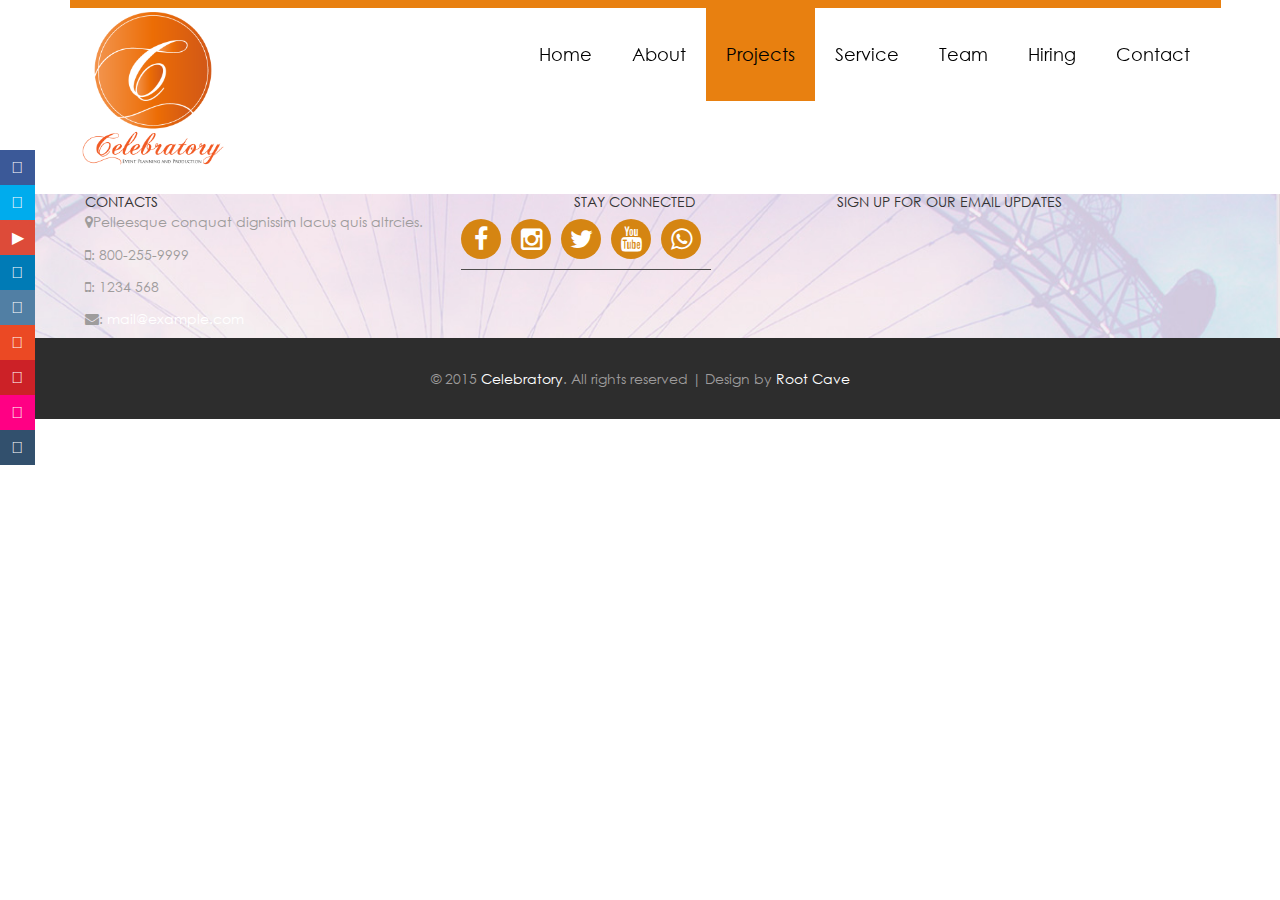
==== commit a5f28ac8: "hiring finished" ====
--- a/about.html
+++ b/about.html
@@ -1,300 +1,202 @@
-<!--
-Author: Root Cave
-Author URL: http://rootcave.com
-License: Creative Commons Attribution 3.0 Unported
-License URL: http://creativecommons.org/licenses/by/3.0/
--->
-<!DOCTYPE html>
-<html>
-<head>
-<title>Root Cave Show Case | About :: Root Cave </title>
-<link href="css/bootstrap.css" type="text/css" rel="stylesheet" media="all">
-<link href="css/style.css" type="text/css" rel="stylesheet" media="all">
-<!-- Custom Theme files -->
-<meta name="viewport" content="width=device-width, initial-scale=1">
-<meta http-equiv="Content-Type" content="text/html; charset=utf-8" />
-<meta name="keywords" content="Framer Responsive web template, Bootstrap Web Templates, Flat Web Templates, Android Compatible web template, 
-	Smartphone Compatible web template, free webdesigns for Nokia, Samsung, LG, SonyErricsson, Motorola web design" />
-<script type="application/x-javascript"> addEventListener("load", function() { setTimeout(hideURLbar, 0); }, false); function hideURLbar(){ window.scrollTo(0,1); } </script>
-<!-- //Custom Theme files -->
-<!-- js -->
-<script src="js/jquery-1.11.1.min.js"></script> 
-<!-- //js -->
-<!--web-font-->
-<link href='//fonts.googleapis.com/css?family=Tangerine:400,700' rel='stylesheet' type='text/css'>
-<!--//web-font-->	
-<!-- start-smoth-scrolling-->
-<script type="text/javascript" src="js/move-top.js"></script>
-<script type="text/javascript" src="js/easing.js"></script>	
-<script type="text/javascript">
+<html><head>
+	<title>Celebratory | Projects :: House of Celebration</title>
+	<link href="css/font-awesome.min.css" rel="stylesheet" type="text/css" media="all">
+	<link href="css/entypo.css" rel="stylesheet" type="text/css" media="all">
+	<link href="css/bootstrap.css" type="text/css" rel="stylesheet" media="all">
+	<link href="css/style.css" type="text/css" rel="stylesheet" media="all">
+	<!-- Custom Theme files -->
+	<meta name="viewport" content="width=device-width, initial-scale=1">
+	<meta http-equiv="Content-Type" content="text/html; charset=utf-8">
+	<meta name="keywords" content="Framer Responsive web template, Bootstrap Web Templates, Flat Web Templates, Android Compatible web template,
+
+	Smartphone Compatible web template, free webdesigns for Nokia, Samsung, LG, SonyErricsson, Motorola web design">
+	<script type="application/x-javascript">
+		addEventListener("load", function() { setTimeout(hideURLbar, 0); }, false); function hideURLbar(){ window.scrollTo(0,1); }
+	</script>
+	<!-- //Custom Theme files -->
+	<!--web-font-->
+	<link href="//fonts.googleapis.com/css?family=Tangerine:400,700" rel="stylesheet" type="text/css">
+	<!--//web-font-->
+	<!-- js -->
+	<script src="js/jquery-1.11.1.min.js"></script>
+	<!-- //js -->
+	<!-- start-smoth-scrolling-->
+	<script type="text/javascript" src="js/move-top.js"></script>
+	<script type="text/javascript" src="js/easing.js"></script>
+	<script type="text/javascript" src="js/main.js"></script>
+	<script type="text/javascript">
 		jQuery(document).ready(function($) {
-			$(".scroll").click(function(event){		
+			$(".scroll").click(function(event){
 				event.preventDefault();
 				$('html,body').animate({scrollTop:$(this.hash).offset().top},1000);
 			});
 		});
-</script>
-<!--//end-smoth-scrolling-->
-</head>
-<body>
-	<!--banner-->
-	<div class="banner">
-		<!--header-->
-		<div class="top-nav">
-			<nav class="navbar navbar-default">
-				<div class="container">
-					<span> </span>
-					<div class="navbar-header navbar-left">
-						<button type="button" class="navbar-toggle collapsed" data-toggle="collapse" data-target="#bs-example-navbar-collapse-1">
-							<span class="sr-only">Toggle navigation</span>
-							<span class="icon-bar"></span>
-							<span class="icon-bar"></span>
-							<span class="icon-bar"></span>
-						</button>
-						<h1><a href="index.html">Framer</a></h1>
+	</script>
+	<!--//end-smoth-scrolling-->
+</head><body>
+<!--banner-->
+<div >
+	<!--header-->
+	<div class="top-nav">
+		<nav class="navbar navbar-default">
+			<div class="container">
+				<span></span>
+				<div class="navbar-header navbar-left">
+					<button type="button" class="navbar-toggle collapsed" data-toggle="collapse" data-target="#bs-example-navbar-collapse-1">
+						<span class="sr-only">Toggle navigation</span>
+						<span class="icon-bar"></span>
+						<span class="icon-bar"></span>
+						<span class="icon-bar"></span>
+					</button>
+					<!-- <h1><a href="index.html">Framer</a></h1> -->
+					<img src="img/celebratory.png" class="logo">
+				</div>
+				<!--navigation-->
+				<!-- Collect the nav links, forms, and other content for toggling -->
+				<div class="collapse navbar-collapse navbar-right" id="bs-example-navbar-collapse-1">
+					<ul class="nav navbar-nav navbar-left">
+						<li class="hvr-bounce-to-bottom ">
+							<a href="index.html">Home</a>
+						</li>
+						<li class="hvr-bounce-to-bottom">
+							<a href="about.html">About</a>
+						</li><li class="hvr-bounce-to-bottom active">
+						<a href="projects.html">Projects</a>
+					</li>
+						<li class="hvr-bounce-to-bottom">
+							<a href="service.html">Service</a>
+						</li>
+						<li class="hvr-bounce-to-bottom">
+							<a href="team.html">Team</a>
+						</li>
+						<li class="hvr-bounce-to-bottom">
+							<a href="hiring.html">Hiring</a>
+						</li>
+						<li class="hvr-bounce-to-bottom">
+							<a href="contact.html">Contact</a>
+						</li>
+					</ul>
+					<div class="clearfix"></div>
+				</div>
+				<!--//navigation-->
+			</div>
+		</nav>
+	</div>
+	<!--//header-->
+	<aside id="sticky-social">
+		<ul>
+			<li>
+				<a href="#" class="entypo-facebook" target="_blank"><span>Facebook</span></a>
+			</li>
+			<li>
+				<a href="#" class="entypo-twitter" target="_blank"><span>Twitter</span></a>
+			</li>
+			<li>
+				<a href="#" class="entypo-play" target="_blank"><span>Youtube</span></a>
+			</li>
+			<li>
+				<a href="#" class="entypo-linkedin" target="_blank"><span>LinkedIn</span></a>
+			</li>
+			<li>
+				<a href="#" class="entypo-instagrem" target="_blank"><span>Instagram</span></a>
+			</li>
+			<li>
+				<a href="#" class="entypo-stumbleupon" target="_blank"><span>StumbleUpon</span></a>
+			</li>
+			<li>
+				<a href="#" class="entypo-pinterest" target="_blank"><span>Pinterest</span></a>
+			</li>
+			<li>
+				<a href="#" class="entypo-flickr" target="_blank"><span>Flickr</span></a>
+			</li>
+			<li>
+				<a href="#" class="entypo-tumblr" target="_blank"><span>Tumblr</span></a>
+			</li>
+		</ul>
+	</aside>
+
+	<!-- footer-->
+		<div class="footer">
+			<div class="container">
+				<div class="footer-grids">
+					<div class="col-md-4 footer-grid ">
+						<h5 class="title">CONTACTS</h5>
+						<p>
+							<i class="fa fa-map-marker"></i>Pelleesque conquat dignissim lacus quis altrcies.</p>
+						<div class="footer-grid-address">
+							<p>
+								<i class="fa fa-mobile"></i>: 800-255-9999</p>
+							<p>
+								<i class="fa fa-mobile"></i>: 1234 568</p>
+							<p>
+								<i class="fa fa-envelope"></i>:
+								<a class="email-link" href="mailto:example@mail.com">mail@example.com</a>
+							</p>
+						</div>
+						<div class="clearfix"></div>
 					</div>
-					<!--navigation-->
-					<!-- Collect the nav links, forms, and other content for toggling -->
-					<div class="collapse navbar-collapse navbar-right" id="bs-example-navbar-collapse-1">
-						<ul class="nav navbar-nav navbar-left">
-							<li class="hvr-bounce-to-bottom"><a href="index.html">Home</a></li>
-							<li class="hvr-bounce-to-bottom active"><a href="about.html" >About</a></li>
-
-							<li class="hvr-bounce-to-bottom"><a href="gallery.html">Gallery</a></li>
-							<li class="hvr-bounce-to-bottom"><a href="contact.html">Contact Us</a></li>
-						</ul>	
-						<div class="clearfix"> </div>
-					</div><!--//navigation-->
-				</div>	
-			</nav>		
-		</div>	
-		<!--//header-->
-		<div class="social-icons">
-			<ul>
-				<li><a href="#"> </a></li>
-				<li><a href="#" class="fb"> </a></li>
-				<li><a href="#" class="in"> </a></li>
-				<li><a href="#" class="dott"> </a></li>
-			</ul>
-		</div>
-		<!--banner-info-->
-		<div class="banner-info">
-			<!-- container -->
-			<div class="container">
-				<!--banner Slider starts Here-->
-				<script src="js/responsiveslides.min.js"></script>
-				<script>
-					// You can also use "$(window).load(function() {"
-					$(function () {
-					  // Slideshow 3
-					  $("#slider3").responsiveSlides({
-						auto: true,
-						pager: false,
-						nav: true,
-						speed: 500,
-						namespace: "callbacks",
-						before: function () {
-						  $('.events').append("<li>before event fired.</li>");
-						},
-						after: function () {
-						  $('.events').append("<li>after event fired.</li>");
-						}
-					  });
-				
-					});
-				</script>
-				<!--//End-slider-script-->
-				<div class="bnr-text">
-					<div  id="top" class="callbacks_container">
-						<ul class="rslides" id="slider3">
-							<li>				
-								<h2>Find your perfect new dream home</h2>
-								<p>At vero eos et accusamus et iusto odio dignissimos ducimus qui blanditiis praesentium voluptatum deleniti atque corrupti quos dolores et quas molestias excepturi sint occaecat officia deserunt mollitia laborum et dolorum fuga.</p>								
-							</li>
-							<li>								
-								<h2>Lorem ipsum simply dummy text</h2>
-								<p>Vero eos at et accusamus et iusto odio dignissimos ducimus qui blanditiis praesentium voluptatum deleniti atque corrupti quos dolores et quas molestias excepturi sint occaecat officia deserunt mollitia laborum et dolorum fuga.</p>
-							</li>
-							<li>
-								<h2>Dummy text lorem ipsum simply</h2>
-								<p>Dignissimos at vero eos et accusamus et iusto odio ducimus qui blanditiis praesentium voluptatum deleniti atque corrupti quos dolores et quas molestias excepturi sint occaecat officia deserunt mollitia laborum et dolorum fuga.</p>
+					<div class="col-md-4 footer-grid text-center">
+						<h5 class="title">STAY CONNECTED</h5>
+						<ul class="fa-social">
+							<li>
+								<a href="http://facebook.com/" target="_blank"><i class="fa fa-facebook"></i></a>
+							</li>
+							<li>
+								<a href="http://instagram.com/" target="_blank"><i class="fa fa-instagram"></i></a>
+							</li>
+							<li>
+								<a href="http://twitter.com/" target="_blank"><i class="fa fa-twitter"></i></a>
+							</li>
+							<li>
+								<a href="http://youtube.com/" target="_blank"><i class="fa fa-youtube"></i> </a>
+							</li>
+							<li>
+								<a href="intent://send/01005399170#Intent;scheme=smsto;package=com.whatsapp;action=android.intent.action.SENDTO;end"><i class="fa fa-whatsapp"></i> </a>
 							</li>
 						</ul>
 					</div>
-					<a href="#" class="more more-left">Learn More</a>
-					<a href="gallery.html" class="more more-right">Click</a>
-				</div>				
-			</div>			
-		</div>			
-	</div>
-	<!--//banner-->
-	<!--about-->
-	<div class="about">
-		<div class="container">
-			<h3 class="title">About Us</h3>
-			<div class="about-grids">
-				<div class="col-md-7 about-grid-left">						
-					<img src="images/img3.jpg" class="img-responsive" alt=""/>					
+					<div class="col-md-4 footer-grid">
+						<h5 class="title">SIGN UP FOR OUR EMAIL UPDATES</h5>
+						<ul></ul>
+					</div>
 				</div>
-				<div class="col-md-5 about-grid-right">
-					<h4>Best service atmosphere Pellen tesque vitae tortor id neque fermentum pretium </h4>
-					<P>Praesent faucibus rutrum odio at rhoncus. Pellentesque vitae tortor id neque fermentum pretium. Maecenas ac lacus ut neque rhoncus laoreet sed id tellus. Donec justo tellus, tincidunt vitae pellentesque nec, pharetra a orci. Praesent nunc nunc, egestas eget elementum sed; rutrum eget
-						metus! Vestibulum congue congue dui ut porta Pellentesque vitae tortor id neque fermentum pretium. Maecenas ac lacus ut neque rhoncus laoreet Pellentesque vitae tortor id neque fermentum pretium. Maecenas ac lacus ut neque rhoncus laoreet.</P>
-				</div>
-				<div class="clearfix"> </div>	
 			</div>
 		</div>
-	</div>
-	<div class="about-slid"> 
-		<div class="container">
-			<div class="about-slid-info"> 
-				<h3>Lorem Ipsum is has a moreless</h3>
-				<p>Lorem Ipsum generators on the Internet tend to repeat predefined chunks as necessary, making this the first true generator on the Internet embarrassing hidden in the middle of text.</p>
+		<div class="clear"></div>
+		<div class="copy-right">
+			<div class="container">
+				<p>© 2015
+					<a href="index.html">Celebratory</a>. All rights reserved | Design by
+					<a href="http://rootcave.com">Root Cave </a>
+				</p>
 			</div>
 		</div>
-	</div>
-	<div class="about-team">
-		<h3 class="title">Meet our team</h3>
-		<div class="container">
-			<div class="row team-row">
-				<div class="col-sm-6 col-md-3 team-grids">
-					<div class="thumbnail team-thmnl">
-						<img src="images/img5.jpg" alt="...">
-						<div class="caption">
-							<h4><a href="#">vaura tegsner</a></h4>
-							<p>Lorem Ipsum generators on the Internet tend to repeat predefined chunks as necessary</p>						
-						</div>
-					</div>
-				</div>
-				<div class="col-sm-6 col-md-3 team-grids">
-					<div class="thumbnail team-thmnl">
-						<img src="images/img6.jpg" alt="...">
-						<div class="caption">
-							<h4><a href="#">Jark Kohnson</a></h4>
-							<p>Lorem Ipsum generators on the Internet tend to repeat predefined chunks as necessary</p>						
-						</div>
-					</div>
-				</div>
-				<div class="col-sm-6 col-md-3 team-grids">
-					<div class="thumbnail team-thmnl">
-						<img src="images/img7.jpg" alt="...">
-						<div class="caption">
-							<h4><a href="#">Goes mehak</a></h4>
-							<p>Lorem Ipsum generators on the Internet tend to repeat predefined chunks as necessary</p>						
-						</div>
-					</div>
-				</div>
-				<div class="col-sm-6 col-md-3 team-grids">
-					<div class="thumbnail team-thmnl">
-						<img src="images/img8.jpg" alt="...">
-						<div class="caption">
-							<h4><a href="#">Jark Kohnson</a></h4>
-							<p>Lorem Ipsum generators on the Internet tend to repeat predefined chunks as necessary</p>						
-						</div>
-					</div>
-				</div>
-				<div class="clearfix"> </div>
-			</div>
-		</div>
-	</div>
-	<!--//about-->
-	<!-- footer-->
-	<div class="footer">
-		<div class="container">
-			<div class="footer-grids">
-				<div class="col-md-3 footer-grid">
-					<h3 class="title">Flickr Posts</h3>
-					<div class="footer-grd">
-						<a href="#">
-							<img src="images/7.jpg" class="img-responsive" alt=" ">
-						</a>
-					</div>
-					<div class="footer-grd">
-						<a href="#">
-							<img src="images/8.jpg" class="img-responsive" alt=" ">
-						</a>
-					</div>
-					<div class="footer-grd">
-						<a href="#">
-							<img src="images/9.jpg" class="img-responsive" alt=" ">
-						</a>
-					</div>
-					<div class="clearfix"> </div>
-					<div class="footer-grd">
-						<a href="#">
-							<img src="images/9.jpg" class="img-responsive" alt=" ">
-						</a>
-					</div>
-					<div class="footer-grd">
-						<a href="#">
-							<img src="images/7.jpg" class="img-responsive" alt=" ">
-						</a>
-					</div>
-					<div class="footer-grd">
-						<a href="#">
-							<img src="images/8.jpg" class="img-responsive" alt=" ">
-						</a>
-					</div>
-					<div class="clearfix"> </div>
-				</div>
-				<div class="col-md-3 footer-grid">
-					<h3 class="title">Recent Posts</h3>
-					<ul>
-						<li><a href="#">Vestibulum felis</a></li>
-						<li><a href="#">Mauris at tellus</a></li>
-						<li><a href="#">Donec ut lectus</a></li>
-						<li><a href="#">vitae interdum</a></li>
-					</ul>
-				</div>
-				<div class="col-md-3 footer-grid">
-					<h3 class="title">Useful Info</h3>
-					<ul>
-						<li><a href="#">Hendrerit quam</a></li>
-						<li><a href="#">Amet consectetur </a></li>
-						<li><a href="#">Iquam hendrerit</a></li>
-						<li><a href="#">Donec ut lectus </a></li>
-					</ul>
-				</div>
-				<div class="col-md-3 footer-grid">
-					<h3 class="title">Contact Us</h3>
-					<p>Pelleesque conquat dignissim lacus quis altrcies.</p>
-					<div class="footer-grid-address">
-						<p>Tel : 800-255-9999</p>
-						<p>Fax : 1234 568</p>
-						<p>Email : <a class="email-link" href="mailto:example@mail.com">mail@example.com</a></p>						
-					</div>
-				</div>
-				<div class="clearfix"> </div>
-			</div>
-		</div>
-	</div>
-	<div class="copy-right">
-		<div class="container">
-			<p> © 2015 Root Cave. All rights reserved | Design by <a href="http://rootcave.com">Root Cave </a></p>
-		</div>
-	</div>
-	<!--//footer-->
-	<!--smooth-scrolling-of-move-up-->
-	<script type="text/javascript">
-		$(document).ready(function() {
-			/*
-			var defaults = {
-				containerID: 'toTop', // fading element id
-				containerHoverID: 'toTopHover', // fading element hover id
-				scrollSpeed: 1200,
-				easingType: 'linear' 
-			};
-			*/
-			
-			$().UItoTop({ easingType: 'easeOutQuart' });
-			
-		});
-	</script>
-	<a href="#" id="toTop" style="display: block;"> <span id="toTopHover" style="opacity: 1;"> </span></a>
-	<!--//smooth-scrolling-of-move-up-->
-	<!-- Bootstrap core JavaScript
-    ================================================== -->
-    <!-- Placed at the end of the document so the pages load faster -->
-    <script src="js/bootstrap.js"></script>
-</body>
-</html>+		<!--//footer-->
+		<!--smooth-scrolling-of-move-up-->
+		<script type="text/javascript">
+			$(document).ready(function() {
+				/*
+				 var defaults = {
+				 containerID: 'toTop', // fading element id
+				 containerHoverID: 'toTopHover', // fading element hover id
+				 scrollSpeed: 1200,
+				 easingType: 'linear'
+				 };
+				 */
+
+				$().UItoTop({ easingType: 'easeOutQuart' });
+
+			});
+		</script>
+		<a href="#" id="toTop" style="display: block;"> <span id="toTopHover" style="opacity: 1;"> </span></a>
+		<!--//smooth-scrolling-of-move-up-->
+		<!-- Bootstrap core JavaScript==================================================-
+        ->
+
+        <!-- Placed at the end of the document so the pages load faster -->
+		<script src="js/bootstrap.js"></script>
+
+
+	</div></body></html>
+
+
--- a/css/entypo.css
+++ b/css/entypo.css
@@ -0,0 +1,12 @@
+@charset "UTF-8";
+@font-face {
+  font-family: 'entypo';
+  font-style: normal;
+  font-weight: normal;
+  src: url('http://weloveiconfonts.com/api/fonts/entypo/entypo.eot');
+  src: url('http://weloveiconfonts.com/api/fonts/entypo/entypo.eot?#iefix') format('eot'), 
+  url('http://weloveiconfonts.com/api/fonts/entypo/entypo.woff') format('woff'), 
+  url('http://weloveiconfonts.com/api/fonts/entypo/entypo.ttf') format('truetype'), 
+  url('http://weloveiconfonts.com/api/fonts/entypo/entypo.svg#entypo') format('svg');
+}
+.entypo-note:before{content:"\266a"}.entypo-note-beamed:before{content:"\266b"}.entypo-music:before{content:"\1f3b5"}.entypo-search:before{content:"\1f50d"}.entypo-flashlight:before{content:"\1f526"}.entypo-mail:before{content:"\2709"}.entypo-heart:before{content:"\2665"}.entypo-heart-empty:before{content:"\2661"}.entypo-star:before{content:"\2605"}.entypo-star-empty:before{content:"\2606"}.entypo-user:before{content:"\1f464"}.entypo-users:before{content:"\1f465"}.entypo-user-add:before{content:"\e700"}.entypo-video:before{content:"\1f3ac"}.entypo-picture:before{content:"\1f304"}.entypo-camera:before{content:"\1f4f7"}.entypo-layout:before{content:"\268f"}.entypo-menu:before{content:"\2630"}.entypo-check:before{content:"\2713"}.entypo-cancel:before{content:"\2715"}.entypo-cancel-circled:before{content:"\2716"}.entypo-cancel-squared:before{content:"\274e"}.entypo-plus:before{content:"\2b"}.entypo-plus-circled:before{content:"\2795"}.entypo-plus-squared:before{content:"\229e"}.entypo-minus:before{content:"\2d"}.entypo-minus-circled:before{content:"\2796"}.entypo-minus-squared:before{content:"\229f"}.entypo-help:before{content:"\2753"}.entypo-help-circled:before{content:"\e704"}.entypo-info:before{content:"\2139"}.entypo-info-circled:before{content:"\e705"}.entypo-back:before{content:"\1f519"}.entypo-home:before{content:"\2302"}.entypo-link:before{content:"\1f517"}.entypo-attach:before{content:"\1f4ce"}.entypo-lock:before{content:"\1f512"}.entypo-lock-open:before{content:"\1f513"}.entypo-eye:before{content:"\e70a"}.entypo-tag:before{content:"\e70c"}.entypo-bookmark:before{content:"\1f516"}.entypo-bookmarks:before{content:"\1f4d1"}.entypo-flag:before{content:"\2691"}.entypo-thumbs-up:before{content:"\1f44d"}.entypo-thumbs-down:before{content:"\1f44e"}.entypo-download:before{content:"\1f4e5"}.entypo-upload:before{content:"\1f4e4"}.entypo-upload-cloud:before{content:"\e711"}.entypo-reply:before{content:"\e712"}.entypo-reply-all:before{content:"\e713"}.entypo-forward:before{content:"\27a6"}.entypo-quote:before{content:"\275e"}.entypo-code:before{content:"\e714"}.entypo-export:before{content:"\e715"}.entypo-pencil:before{content:"\270e"}.entypo-feather:before{content:"\2712"}.entypo-print:before{content:"\e716"}.entypo-retweet:before{content:"\e717"}.entypo-keyboard:before{content:"\2328"}.entypo-comment:before{content:"\e718"}.entypo-chat:before{content:"\e720"}.entypo-bell:before{content:"\1f514"}.entypo-attention:before{content:"\26a0"}.entypo-alert:before{content:"\1f4a5'"}.entypo-vcard:before{content:"\e722"}.entypo-address:before{content:"\e723"}.entypo-location:before{content:"\e724"}.entypo-map:before{content:"\e727"}.entypo-direction:before{content:"\27a2"}.entypo-compass:before{content:"\e728"}.entypo-cup:before{content:"\2615"}.entypo-trash:before{content:"\e729"}.entypo-doc:before{content:"\e730"}.entypo-docs:before{content:"\e736"}.entypo-doc-landscape:before{content:"\e737"}.entypo-doc-text:before{content:"\1f4c4"}.entypo-doc-text-inv:before{content:"\e731"}.entypo-newspaper:before{content:"\1f4f0"}.entypo-book-open:before{content:"\1f4d6"}.entypo-book:before{content:"\1f4d5"}.entypo-folder:before{content:"\1f4c1"}.entypo-archive:before{content:"\e738"}.entypo-box:before{content:"\1f4e6"}.entypo-rss:before{content:"\e73a"}.entypo-phone:before{content:"\1f4dE"}.entypo-cog:before{content:"\2699"}.entypo-tools:before{content:"\2692"}.entypo-share:before{content:"\e73c"}.entypo-shareable:before{content:"\e73e"}.entypo-basket:before{content:"\e73d"}.entypo-bag:before{content:"\1f45c'"}.entypo-calendar:before{content:"\1f4c5"}.entypo-login:before{content:"\e740"}.entypo-logout:before{content:"\e741"}.entypo-mic:before{content:"\1f3a4"}.entypo-mute:before{content:"\1f507"}.entypo-sound:before{content:"\1f50a"}.entypo-volume:before{content:"\e742"}.entypo-clock:before{content:"\1f554"}.entypo-hourglass:before{content:"\23f3"}.entypo-lamp:before{content:"\1f4a1"}.entypo-light-down:before{content:"\1f505"}.entypo-light-up:before{content:"\1f506"}.entypo-adjust:before{content:"\25d1"}.entypo-block:before{content:"\1f6ab"}.entypo-resize-full:before{content:"\e744"}.entypo-resize-small:before{content:"\e746"}.entypo-popup:before{content:"\e74c"}.entypo-publish:before{content:"\e74d"}.entypo-window:before{content:"\e74e"}.entypo-arrow-combo:before{content:"\e74f"}.entypo-down-circled:before{content:"\e758"}.entypo-left-circled:before{content:"\e759"}.entypo-right-circled:before{content:"\e75a"}.entypo-up-circled:before{content:"\e75b"}.entypo-down-open:before{content:"\e75c"}.entypo-left-open:before{content:"\e75d"}.entypo-right-open:before{content:"\e75e"}.entypo-up-open:before{content:"\e75f"}.entypo-down-open-mini:before{content:"\e760"}.entypo-left-open-mini:before{content:"\e761"}.entypo-right-open-mini:before{content:"\e762"}.entypo-up-open-mini:before{content:"\e763"}.entypo-down-open-big:before{content:"\e764"}.entypo-left-open-big:before{content:"\e765"}.entypo-right-open-big:before{content:"\e766"}.entypo-up-open-big:before{content:"\e767"}.entypo-down:before{content:"\2b07"}.entypo-left:before{content:"\2b05"}.entypo-right:before{content:"\27a1"}.entypo-up:before{content:"\2b06"}.entypo-down-dir:before{content:"\25be"}.entypo-left-dir:before{content:"\25c2"}.entypo-right-dir:before{content:"\25b8"}.entypo-up-dir:before{content:"\25b4"}.entypo-down-bold:before{content:"\e4b0"}.entypo-left-bold:before{content:"\e4ad"}.entypo-right-bold:before{content:"\e4ae"}.entypo-up-bold:before{content:"\e4af"}.entypo-down-thin:before{content:"\2193"}.entypo-left-thin:before{content:"\2190"}.entypo-right-thin:before{content:"\2192"}.entypo-up-thin:before{content:"\2191"}.entypo-ccw:before{content:"\27f2"}.entypo-cw:before{content:"\27f3"}.entypo-arrows-ccw:before{content:"\1f504"}.entypo-level-down:before{content:"\21b3"}.entypo-level-up:before{content:"\21b0"}.entypo-shuffle:before{content:"\1f500"}.entypo-loop:before{content:"\1f501"}.entypo-switch:before{content:"\21c6"}.entypo-play:before{content:"\25b6"}.entypo-stop:before{content:"\25a0"}.entypo-pause:before{content:"\2389"}.entypo-record:before{content:"\26ab"}.entypo-to-end:before{content:"\23ed"}.entypo-to-start:before{content:"\23ee"}.entypo-fast-forward:before{content:"\23e9"}.entypo-fast-backward:before{content:"\23ea"}.entypo-progress-0:before{content:"\e768"}.entypo-progress-1:before{content:"\e769"}.entypo-progress-2:before{content:"\e76a"}.entypo-progress-3:before{content:"\e76b"}.entypo-target:before{content:"\1f3af"}.entypo-palette:before{content:"\1f3a8"}.entypo-list:before{content:"\e005"}.entypo-list-add:before{content:"\e003"}.entypo-signal:before{content:"\1f4f6"}.entypo-trophy:before{content:"\1f3c6"}.entypo-battery:before{content:"\1f50b"}.entypo-back-in-time:before{content:"\e771"}.entypo-monitor:before{content:"\1f4bb"}.entypo-mobile:before{content:"\1f4f1"}.entypo-network:before{content:"\e776"}.entypo-cd:before{content:"\1f4bf"}.entypo-inbox:before{content:"\e777"}.entypo-install:before{content:"\e778"}.entypo-globe:before{content:"\1f30e"}.entypo-cloud:before{content:"\2601"}.entypo-cloud-thunder:before{content:"\26c8"}.entypo-flash:before{content:"\26a1"}.entypo-moon:before{content:"\263d"}.entypo-flight:before{content:"\2708"}.entypo-paper-plane:before{content:"\e79b"}.entypo-leaf:before{content:"\1f342"}.entypo-lifebuoy:before{content:"\e788"}.entypo-mouse:before{content:"\e789"}.entypo-briefcase:before{content:"\1f4bc"}.entypo-suitcase:before{content:"\e78e"}.entypo-dot:before{content:"\e78b"}.entypo-dot-2:before{content:"\e78c"}.entypo-dot-3:before{content:"\e78d"}.entypo-brush:before{content:"\e79a"}.entypo-magnet:before{content:"\e7a1"}.entypo-infinity:before{content:"\221e"}.entypo-erase:before{content:"\232b"}.entypo-chart-pie:before{content:"\e751"}.entypo-chart-line:before{content:"\1f4c8"}.entypo-chart-bar:before{content:"\1f4ca"}.entypo-chart-area:before{content:"\1f53e"}.entypo-tape:before{content:"\2707"}.entypo-graduation-cap:before{content:"\1f393"}.entypo-language:before{content:"\e752"}.entypo-ticket:before{content:"\1f3ab"}.entypo-water:before{content:"\1f4a6"}.entypo-droplet:before{content:"\1f4a7"}.entypo-air:before{content:"\e753"}.entypo-credit-card:before{content:"\1f4b3"}.entypo-floppy:before{content:"\1f4be"}.entypo-clipboard:before{content:"\1f4cb"}.entypo-megaphone:before{content:"\1f4e3"}.entypo-database:before{content:"\e754"}.entypo-drive:before{content:"\e755"}.entypo-bucket:before{content:"\e756"}.entypo-thermometer:before{content:"\e757"}.entypo-key:before{content:"\1f511"}.entypo-flow-cascade:before{content:"\e790"}.entypo-flow-branch:before{content:"\e791"}.entypo-flow-tree:before{content:"\e792"}.entypo-flow-line:before{content:"\e793"}.entypo-flow-parallel:before{content:"\e794"}.entypo-rocket:before{content:"\1f680"}.entypo-gauge:before{content:"\e7a2"}.entypo-traffic-cone:before{content:"\e7a3"}.entypo-cc:before{content:"\e7a5"}.entypo-cc-by:before{content:"\e7a6"}.entypo-cc-nc:before{content:"\e7a7"}.entypo-cc-nc-eu:before{content:"\e7a8"}.entypo-cc-nc-jp:before{content:"\e7a9"}.entypo-cc-sa:before{content:"\e7aa"}.entypo-cc-nd:before{content:"\e7ab"}.entypo-cc-pd:before{content:"\e7ac"}.entypo-cc-zero:before{content:"\e7ad"}.entypo-cc-share:before{content:"\e7ae"}.entypo-cc-remix:before{content:"\e7af"}.entypo-github:before{content:"\f300"}.entypo-github-circled:before{content:"\f301"}.entypo-flickr:before{content:"\f303"}.entypo-flickr-circled:before{content:"\f304"}.entypo-vimeo:before{content:"\f306"}.entypo-vimeo-circled:before{content:"\f307"}.entypo-twitter:before{content:"\f309"}.entypo-twitter-circled:before{content:"\f30a"}.entypo-facebook:before{content:"\f30c"}.entypo-facebook-circled:before{content:"\f30d"}.entypo-facebook-squared:before{content:"\f30e"}.entypo-gplus:before{content:"\f30f"}.entypo-gplus-circled:before{content:"\f310"}.entypo-pinterest:before{content:"\f312"}.entypo-pinterest-circled:before{content:"\f313"}.entypo-tumblr:before{content:"\f315"}.entypo-tumblr-circled:before{content:"\f316"}.entypo-linkedin:before{content:"\f318"}.entypo-linkedin-circled:before{content:"\f319"}.entypo-dribbble:before{content:"\f31b"}.entypo-dribbble-circled:before{content:"\f31c"}.entypo-stumbleupon:before{content:"\f31e"}.entypo-stumbleupon-circled:before{content:"\f31f"}.entypo-lastfm:before{content:"\f321"}.entypo-lastfm-circled:before{content:"\f322"}.entypo-rdio:before{content:"\f324"}.entypo-rdio-circled:before{content:"\f325"}.entypo-spotify:before{content:"\f327"}.entypo-spotify-circled:before{content:"\f328"}.entypo-qq:before{content:"\f32a"}.entypo-instagrem:before{content:"\f32d"}.entypo-dropbox:before{content:"\f330"}.entypo-evernote:before{content:"\f333"}.entypo-flattr:before{content:"\f336"}.entypo-skype:before{content:"\f339"}.entypo-skype-circled:before{content:"\f33a"}.entypo-renren:before{content:"\f33c"}.entypo-sina-weibo:before{content:"\f33f"}.entypo-paypal:before{content:"\f342"}.entypo-picasa:before{content:"\f345"}.entypo-soundcloud:before{content:"\f348"}.entypo-mixi:before{content:"\f34b"}.entypo-behance:before{content:"\f34e"}.entypo-google-circles:before{content:"\f351"}.entypo-vkontakte:before{content:"\f354"}.entypo-smashing:before{content:"\f357"}.entypo-sweden:before{content:"\f601"}.entypo-db-shape:before{content:"\f600"}.entypo-logo-db:before{content:"\f603"}--- a/css/style.css
+++ b/css/style.css
@@ -4,15 +4,16 @@
 License: Creative Commons Attribution 3.0 Unported
 License URL: http://creativecommons.org/licenses/by/3.0/
 --*/
-@import url(http://weloveiconfonts.com/api/?family=entypo);
-
+*{
+    font-family: 'Century Gothic';
+}
 body{
 	margin:0;
-	font-family: 'Roboto-Regular';
+	font-family: 'Century Gothic';
 }
 @font-face {
       font-family: 'Century Gothic';
-      src: url(../img/font/GOTHIC.TTF) format('truetype');
+      src: url(../fonts/GOTHIC.TTF) format('truetype');
 }
 body a{
 	transition: 0.5s all ease;
@@ -37,27 +38,42 @@
 }
 /*--banner--*/
 .banner {
-    background: url(../img/images/header.jpg)no-repeat 0px 0px;
+    background: url(../img/home/header.jpg) no-repeat center center fixed;
+    -webkit-background-size: cover;
+    -moz-background-size: cover;
+    -o-background-size: cover;
     background-size: cover;
-    height:100%;
-    width:100%;
-    min-height: 700px;
-    position:relative;
 }
 /*--//banner--*/
 @media (min-width: 768px){
 .header-img{
-    max-width:60% !important;
-}
+    max-width:58% !important;
+    margin-left: auto;
+    margin-right: auto;
+    text-align: center;
+    display: table-cell;
+    vertical-align: middle
+}
+
 }
 @media (max-width: 480px){
     .header-img{
-        max-width:100% !important;
+        max-width:20% !important;
+        margin-left: auto;
+        margin-right: auto;
+        text-align: center;
+        display: table-cell;
+        vertical-align: middle
     }
 }
 @media (min-width: 481px) and (max-width: 767px){
     .header-img{
-        max-width:20% !important;
+        max-width:40% !important;
+        margin-left: auto;
+        margin-right: auto;
+        text-align: center;
+        display: table-cell;
+        vertical-align: middle
     }
 }
 /*--top-nav--*/
@@ -70,7 +86,6 @@
     font-size: 6em;
     margin: 0 !important;
     display: block;
-	font-family: 'Tangerine', cursive;
     height: 0;
     line-height: 0;
     padding: .6em 0;
@@ -175,7 +190,6 @@
 }
 .bnr-text  h2 {
     font-size: 6em;
-	font-family: 'Tangerine', cursive;
     color: #fff;
 }
 .bnr-text p {
@@ -209,7 +223,269 @@
     border-color: #E88010;
     color: #fff;
 }
-
+/*------------------Projects --------------------*/
+
+
+
+.categories ul {
+    list-style:none;
+    padding:0;
+    margin:0;
+    margin-bottom:20px;
+    text-align:center;
+
+}
+
+.categories ul li{
+    display:inline-block;
+    padding:0;
+    line-height:24px;
+    background:transparent;
+    margin:0;
+    margin-left:5px;
+    margin-bottom:10px;
+}
+
+.categories ul li a{
+    display:block;
+    font-size:18px;
+    font-weight:500;
+    padding:10px 20px;
+    border-radius:5px;
+    border:2px solid transparent;
+    -webkit-transition:all .2s ease-out;
+    transition:all .2s ease-out;
+}
+
+.categories ul li a,
+.categories ul li a:active,
+.categories ul li a:hover{
+    line-height:24px;
+    background:#fff;
+    color:orange;
+    text-decoration:none;
+}
+
+.categories ul li a:hover,
+.categories ul li.active a{
+    color:#fff;
+    background:orange;
+}
+
+.projects-container .row{
+    -webkit-transition:height .5s ease-out;
+    transition:height .5s ease-out;
+}
+
+.portfolio-item {
+    position:relative;
+    margin-bottom:30px;
+    -webkit-transform:scale(1);
+    transform:scale(1);
+    opacity:1;
+    -webkit-transition:all .4s ease-out;
+    transition:all .4s ease-out;
+}
+
+.portfolio-item.filtered {
+    -webkit-transform:scale(0.5);
+    transform:scale(0.5);
+    opacity:0.2;
+    cursor:default;
+}
+
+.no-opacity .portfolio-item.filtered {
+    display:none;
+}
+
+.portfolio-item.filtered a{
+    cursor:default;
+}
+
+.portfolio-item.filtered .enlarge,
+.portfolio-item.filtered .link,
+.portfolio-item.filtered .overlay-mask,
+.portfolio-item.filtered .project-title{
+    display:none;
+}
+
+.portfolio-thumb {
+    display:block;
+    position:relative;
+    box-shadow:0 2px 5px rgba(0,0,0,0.08);
+    overflow:hidden;
+}
+
+.scrollimation .portfolio-thumb {
+    -webkit-transform:translateY(100px);
+    transform:translateY(100px);
+    opacity:0;
+    -webkit-transition:opacity .4s ease-out, -webkit-transform .4s ease-out;
+    transition:opacity .4s ease-out, transform .4s ease-out;
+}
+
+.touch .scrollimation .portfolio-thumb,
+.scrollimation .portfolio-thumb.in {
+    -webkit-transform:translateY(0px);
+    transform:translateY(0px);
+    opacity:1;
+}
+
+.portfolio-thumb .overlay-mask{
+    position:absolute;
+    top:0;
+    left:0;
+    width:100%;
+    height:100%;
+    background:orange;
+    opacity:0;
+    filter:alpha(opacity=0);
+    z-index:1;
+    -webkit-transition:opacity .3s ease-out;
+    transition:opacity .3s ease-out;
+}
+
+
+.portfolio-thumb:hover .overlay-mask {
+    opacity:0.8;
+    filter:alpha(opacity=80);
+}
+
+.portfolio-thumb .enlarge,
+.portfolio-thumb .link{
+    display:inline-block;
+    margin:0;
+    margin-top:-25px;
+    font-size:50px;
+    line-height:50px;
+    color:#fff;
+    opacity:0;
+    filter:alpha(opacity=0);
+    position:absolute;
+    height:50px;
+    width:64px;
+    top:40%;
+    left:50%;
+    text-align:center;
+    z-index:3;
+
+}
+
+.portfolio-thumb .enlarge{
+    margin-left:-84px;
+    -webkit-transform:translateX(-200px);
+    transform:translateX(-200px);
+    -webkit-transition:all .3s ease-out;
+    transition:all .3s ease-out;
+}
+
+.portfolio-thumb:hover .enlarge{
+    -webkit-transform:translateX(0);
+    transform:translateX(0);
+    opacity:1;
+    filter:alpha(opacity=100);
+    -webkit-transition:all .3s ease-out .3s;
+    transition:all .3s ease-out .3s;
+}
+
+.portfolio-thumb .link{
+    margin-left:20px;
+    -webkit-transform:translateX(200px);
+    transform:translateX(200px);
+    -webkit-transition:all .3s ease-out;
+    transition:all .3s ease-out;
+}
+
+.portfolio-thumb:hover .link{
+    -webkit-transform:translate(0);
+    transform:translate(0);
+    opacity:1;
+    filter:alpha(opacity=100);
+    -webkit-transition:all .3s ease-out .6s;
+    transition:all .3s ease-out .6s;
+}
+
+.portfolio-thumb .enlarge.centered,
+.portfolio-thumb .link.centered{
+    margin-left:-32px;
+    -webkit-transform:translateY(-200px);
+    transform:translateY(-200px);
+    -webkit-transition-delay:0s;
+    transition-delay:0s;
+}
+
+.portfolio-thumb:hover .enlarge.centered,
+.portfolio-thumb:hover .link.centered{
+    -webkit-transform:translateY(0);
+    transform:translateY(0);
+    -webkit-transition-delay:0.3s;
+    transition-delay:0.3s;
+}
+
+.portfolio-thumb .project-title {
+    display:block;
+    width:100%;
+    position:absolute;
+    bottom:-100px;
+    background:#fff;
+    margin:0;
+    padding:20px 0;
+    font-size:21px;
+    font-weight:300;
+    color:#777;
+    text-align:center;
+    z-index:2;
+    -webkit-transition:bottom .4s ease-out,color .2s ease-out;
+    transition:bottom .4s ease-out,color .2s ease-out;
+}
+
+.portfolio-thumb:hover .project-title {
+    bottom:0;
+    -webkit-transition:bottom .3s ease-out .1s,color .2s ease-out 0s;
+    transition:bottom .3s ease-out .1s,color .2s ease-out 0s;
+}
+
+.portfolio-thumb .project-title:hover {
+    color:#5CC9DF;
+}
+/*------------------Team Members Here------------*/
+.cel-team{
+
+}
+.cel-team-title h4{
+    text-align: center;
+    font-size: 4em;
+    color: orange;
+    margin: 0.8em;
+}
+.cel-team-info p{
+
+    font-size: 2em;
+    color: black;
+    margin: 0.8em;
+}
+.cel-member-big-title h4{
+    text-align: center;
+    font-size: 4em;
+    color: grey;
+    margin: 0.8em;
+}
+.member-name h4{
+    font-size: 2em;
+    color: orange;
+}
+.member-title h4{
+    font-size: 1.5em;
+    color: black;
+}
+.member-desc p{
+    font-size: 0.8em;
+    color: gray;
+    margin: 0.4em;
+}
+.cel-member-img img {
+margin: 0.8em;
+}
 /*------------------ Social Media Icons Here----------*/
 
 /* entypo */
@@ -250,9 +526,9 @@
 #sticky-social a[class*="twitter"]:hover,
 #sticky-social a[class*="twitter"] span { background: #00aced; }
 
-#sticky-social a[class*="gplus"],
-#sticky-social a[class*="gplus"]:hover,
-#sticky-social a[class*="gplus"] span { background: #dd4b39; }  
+#sticky-social a[class*="play"],
+#sticky-social a[class*="play"]:hover,
+#sticky-social a[class*="play"] span { background: #dd4b39; }
 
 #sticky-social a[class*="linkedin"],
 #sticky-social a[class*="linkedin"]:hover,
@@ -277,185 +553,7 @@
 #sticky-social a[class*="tumblr"],
 #sticky-social a[class*="tumblr"]:hover,
 #sticky-social a[class*="tumblr"] span { background: #32506d; }
-/*------------------ Slider Part starts Here----------*/
-#slider2,
-#slider3 {
-  box-shadow: none;
-  -moz-box-shadow: none;
-  -webkit-box-shadow: none;
-  margin: 0 auto;
-}
-.rslides_tabs {
-  list-style: none;
-  padding: 0;
-  background: rgba(0,0,0,.25);
-  box-shadow: 0 0 1px rgba(255,255,255,.3), inset 0 0 5px rgba(0,0,0,1.0);
-  -moz-box-shadow: 0 0 1px rgba(255,255,255,.3), inset 0 0 5px rgba(0,0,0,1.0);
-  -webkit-box-shadow: 0 0 1px rgba(255,255,255,.3), inset 0 0 5px rgba(0,0,0,1.0);
-  font-size: 18px;
-  list-style: none;
-  margin: 0 auto 50px;
-  max-width: 540px;
-  padding: 10px 0;
-  text-align: center;
-  width: 100%;
-}
-.rslides_tabs li {
-  display: inline;
-  float: none;
-  margin-right: 1px;
-}
-.rslides_tabs a {
-  width: auto;
-  line-height: 20px;
-  padding: 9px 20px;
-  height: auto;
-  background: transparent;
-  display: inline;
-}
-.rslides_tabs li:first-child {
-  margin-left: 0;
-}
-.rslides_tabs .rslides_here a {
-  background: rgba(255,255,255,.1);
-  color: #fff;
-  font-weight: bold;
-}
-.events {
-  list-style: none;
-}
-.callbacks_container {
-  float: left;
-  width: 100%;
-}
-.callbacks {
-  position: relative;
-  list-style: none;
-  overflow: hidden;
-  width: 100%;
-  padding: 0;
-  margin: 0;
-}
-.callbacks li {
-  position: absolute;
-  width: 100%;
-  left: 0;
-  top: 0;
-}
-.callbacks img {
-  position: relative;
-  z-index: 1;
-  height: auto;
-  border: 0;
-}
-.callbacks .caption {
-	display: block;
-	position: absolute;
-	z-index: 2;
-	font-size: 20px;
-	text-shadow: none;
-	color: #fff;
-	left: 0;
-	right: 0;
-	padding: 10px 20px;
-	margin: 0;
-	max-width: none;
-	top: 10%;
-	text-align: center;
-}
-.callbacks_nav {
-    position: absolute;
-    -webkit-tap-highlight-color: rgba(0,0,0,0);
-    top: 52%;
-    left: 6%;
-    opacity: 0.7;
-    z-index: 3;
-    text-indent: -9999px;
-    overflow: hidden;
-    text-decoration: none;
-    height: 64px;
-    width: 40px;
-    background: url("../images/icons.png") no-repeat 0px 0px;
-}
-.callbacks_nav.next {
-    left: auto;
-    background-position: right;
-    right: 5%;
-}
-.callbacks_nav:active {
-  opacity: 1.0;
-}
-#slider3-pager a {
-  display: inline-block;
-}
-#slider3-pager span{
-  float: left;
-}
-#slider3-pager span{
-	width:100px;
-	height:15px;
-	background:#fff;
-	display:inline-block;
-	border-radius:30em;
-	opacity:0.6;
-}
-#slider3-pager .rslides_here a {
-  background: #FFF;
-  border-radius:30em;
-  opacity:1;
-}
-#slider3-pager a {
-  padding: 0;
-}
-#slider3-pager li{
-	display:inline-block;
-}
-.rslides {
-  position: relative;
-  list-style: none;
-  overflow: hidden;
-  width: 100%;
-  padding: 0;
-  margin: 0;
-}
-.rslides li {
-  -webkit-backface-visibility: hidden;
-  position: absolute;
-  display: none;
-  width: 100%;
-  left: 0;
-  top: 0;
-}
-.rslides li{
-  position: relative;
-  display: block;
-  float: left;
-}
-.rslides img {
-  height: auto;
-  border: 0;
-}
-.callbacks_tabs {
-    list-style: none;
-    position: absolute;
-    z-index: 999;
-    bottom: 8%;
-    right: 10%;
-    padding: 0;
-    margin: 0;
-}
-.slider-top{
-	text-align: center;
-	padding:10em 0;
-}
-.callbacks_tabs li{
-	display: inline-block;
-}
-@media screen and (max-width: 600px) {
-  .callbacks_nav {
-    top: 47%;
-    }
-}
+
 /*----*/
 .callbacks_tabs a{
  visibility: hidden;
@@ -487,19 +585,17 @@
 }
 .welcome{
 	text-align:center;
-        background: url(../img/images/Celebratory-homeNew_02.jpg)no-repeat 0px 0px;
+        background: url(../img/home/Celebratory-homeNew_02.jpg) no-repeat center center fixed;
+    -webkit-background-size: cover;
+    -moz-background-size: cover;
+    -o-background-size: cover;
     background-size: cover;
-    height: 100%;
-    width:100%;
-    min-height: 700px;
-	position:relative;
     
 }
 h3.title {
     font-size: 5em;
     color: #E88010;
     text-align: center;
-	font-family: 'Tangerine', cursive;
 }
 h5.caption {
     color: #777;
@@ -522,6 +618,29 @@
     line-height: 1.8em;
     width: 75%;
 }
+
+/*---hiring---*/
+.hiring{
+    background: url(../img/hiring/Celebratory-HIRING_02.jpg) no-repeat center center ;
+    min-height: 403px;
+    -webkit-background-size: 100%;
+    -moz-background-size: 100%;
+    -o-background-size: 100%;
+    background-size: 100%;
+
+}
+.hiring-info h4 {
+    display: inline-block;
+    text-align: center;
+    vertical-align: baseline;
+    font-size: 2em;
+    margin-top: 200px;
+    margin-left:50px;
+    margin-right: 60px;
+    color: white;
+}
+
+
 /*--view--*/
 .bnr-galry {
     margin-top: 5em;
@@ -558,7 +677,6 @@
     text-align: center;
     position: relative;
     font-size: 4em;
-	font-family: 'Tangerine', cursive;
 }
 .view p {
    font-size: 1em;
@@ -672,21 +790,17 @@
 }
 /*--//view--*/
 .slid {
-    background: url(../img/images/Celebratory-homeNew_04.jpg)no-repeat 0px 0px fixed;
-    background-size: cover;
-    height: 100%;
-    width:100%;
-    padding: 8em 0;
-	text-align:center;
-    background-position: center center;
+    background: url(../img/home/Celebratory-homeNew_04.jpg) no-repeat center center fixed;
     -webkit-background-size: cover;
     -moz-background-size: cover;
     -o-background-size: cover;
+    background-size: cover;
+    text-align: center;
+
 }
 .slid h4 {
     font-size: 6em;
     color: #fff;
-	font-family: 'Tangerine', cursive;
 }
 .slid p {
     font-size: 1em;
@@ -807,19 +921,66 @@
 /*--special--*/
 /*---start-footer-----*/
 .footer {
-    background: #3a3a3a;
-    padding: 5em 0;
+    background: url("../img/home/footer.jpg") no-repeat center center ;
+    -webkit-background-size: 100%;
+    -moz-background-size: 100%;
+    -o-background-size: 100%;
+    background-size: 100%;
 }
 .footer-grid{
 	float:left;
-	width:23%;
-	margin-right:2%;
+	width:33%;
 }
 .footer-grid h3.title {
-    font-size: 3.5em;
+    margin-top: 0.8em;
+    font-size: 2em;
     text-align: left;
-    color: #E88010;
+    color: #000000;
     margin-bottom: 0.8em;
+}
+
+.footer-grid ul {
+    overflow: auto;
+}
+
+.footer-grid ul li {
+    list-style-type: none;
+    float: left;
+}
+
+.footer-grid ul li a i {
+    background: #d58512;
+    color: #fff;
+    width: 40px;
+    height: 40px;
+    border-radius: 20px;
+    font-size: 25px;
+    text-align: center;
+    margin-right: 10px;
+    padding-top: 15%;
+    transition: all 0.2s ease-in-out;
+}
+
+.footer-grid ul li a i .fa-facebook {
+    background:#3b5998
+}
+.footer-grid ul li a i .fa-linkedin {
+    background:#007bb6
+}
+.footer-grid ul li a i .fa-twitter {
+    background:#00aced
+}
+.footer-grid ul li a i .fa-youtube {
+    background:#dd4b39
+}
+.footer-grid ul li a i .fa-instagram{
+     background:#8a6d3b
+ }
+.footer-grid ul li a i .fa-whatsapp{
+     background: #4cae4c;
+ }
+.footer-grid ul li a i:hover {
+    opacity: .7;
 }
 .footer-grid p {
     font-size: 1em;
@@ -885,62 +1046,7 @@
     display: block;
 }
 /*--- //footer ----*/
-/*--about--*/
-.about-grids {
-    margin-top: 2em;
-}
-.about-grids h4 {
-    font-size: 1.4em;
-    margin: 0 0 .5em 0;
-    color: #777;
-    line-height: 1.5em;
-}
-.about-grids p {
-  font-size: 1em;
-  color: #949494;
-  line-height: 2em;
-}
-.about-slid {
-    background: url(../images/slid.jpg)no-repeat 0px 0px fixed;
-    background-size: cover;
-    text-align: center;
-    padding: 6em 0;
-}
-.about-slid h3 {
-    color: #fff;
-    font-size: 8em;
-	font-family: 'Tangerine', cursive;
-}
-.about-slid p {
-    color: #fff;
-    font-size: 1.1em;
-    margin: 0.5em auto 0;
-    line-height: 1.8em;
-    width: 60%;
-}
-.thumbnail.team-thmnl {
-  border: none;
-  text-align: center;
-}
-.about-team .caption {
-  padding: 1.5em .5em!important;
-}
-.about-team  h4 {
-  font-size: 1.5em;
-}
-.about-team  h4 a{
-  color: #3A3A3A;
-}
-.team-grids:hover div.caption a{
-  color: #E88010;
-}
-.about-team p {
-    font-size: 1em;
-    color: #949494;
-    line-height: 1.8em;
-	margin-top: 1em;
-}
-/*--//about--*/
+
 /*--gallery--*/
 .gallery-grid {
     margin: 1em;
@@ -1237,7 +1343,7 @@
     margin-top: 3em;
 }
 .contact-info {
-    background: url(../images/slid2.jpg)no-repeat 0px 0px;
+    background: url(../img/home/Celebratory-homeNew_02.jpg)no-repeat 0px 0px;
     background-size: cover;
 	padding:5em 0;
 }
@@ -1332,7 +1438,7 @@
 	height: 32px;
 	border: none;
 	text-indent: 100%;
-	background: url("../images/move-up.png") no-repeat 0px 0px;
+	background: url("../img/move-up.png") no-repeat 0px 0px;
 }
 #toTopHover {
 	width: 45px;
@@ -1374,7 +1480,7 @@
     width: 64%;
 }
 .banner {
-    min-height: 650px;
+    min-height: 769px;
 }
 .bnr-text h2 {
     font-size: 5em;
@@ -1422,7 +1528,7 @@
     font-size: 5.2em;
 }
 .banner {
-    min-height: 590px;
+    min-height: 769px;
 }
 .bnr-text {
     margin-top: 7em;
@@ -1441,25 +1547,22 @@
 
 /*------qe------*/
 .qe{
-    background: url(../img/images/Celebratory-homeNew_06.jpg)no-repeat 0px 0px fixed;
-    background-size: cover;
-    color: #FFFFFF;
-    height: 100%;
-    width:100%;
-    padding: 8em 0;
-    text-align:center;
-    background-position: center center;
+    background: url(../img/home/Celebratory-homeNew_06.jpg) no-repeat center center fixed;
     -webkit-background-size: cover;
     -moz-background-size: cover;
     -o-background-size: cover;
+    background-size: cover;
+    color: white;
 }
 .qe h4 {
-    font-size: 5em;
+    font-size: 4em;
+    padding: 1em;
 }
 .qe p {
     width: 75%;
-    font-size: 0.85em;
+    font-size: 1.25em;
     margin-bottom:0;
+    padding: 2em;
 }
 
 
@@ -1666,7 +1769,7 @@
 }
 @media(max-width:640px){
 .banner {
-    min-height: 540px;
+    min-height: 769px;
 }
 .social-icons {
     top: 17%;
@@ -1713,10 +1816,10 @@
     padding: 2em 0;
 }
     .qe {
-        padding: 4em 0;
+        padding: 3em 0;
     }
     .qe h4 {
-        font-size: 3.6em;
+        font-size: 2.6em;
     }
     .qe p {
         width: 100%;
@@ -1742,10 +1845,10 @@
 
 
     .qe {
-        padding: 4em 0;
+        padding: 2em 0;
     }
     .qe h4 {
-        font-size: 3.6em;
+        font-size: 1.6em;
     }
     .qe p {
         width: 100%;
@@ -1897,7 +2000,7 @@
     margin: 1em auto 1.5em;
 }
 .banner {
-    min-height: 445px;
+    min-height: 769px;
 }
 .bnr-text {
     margin-top: -3em;
